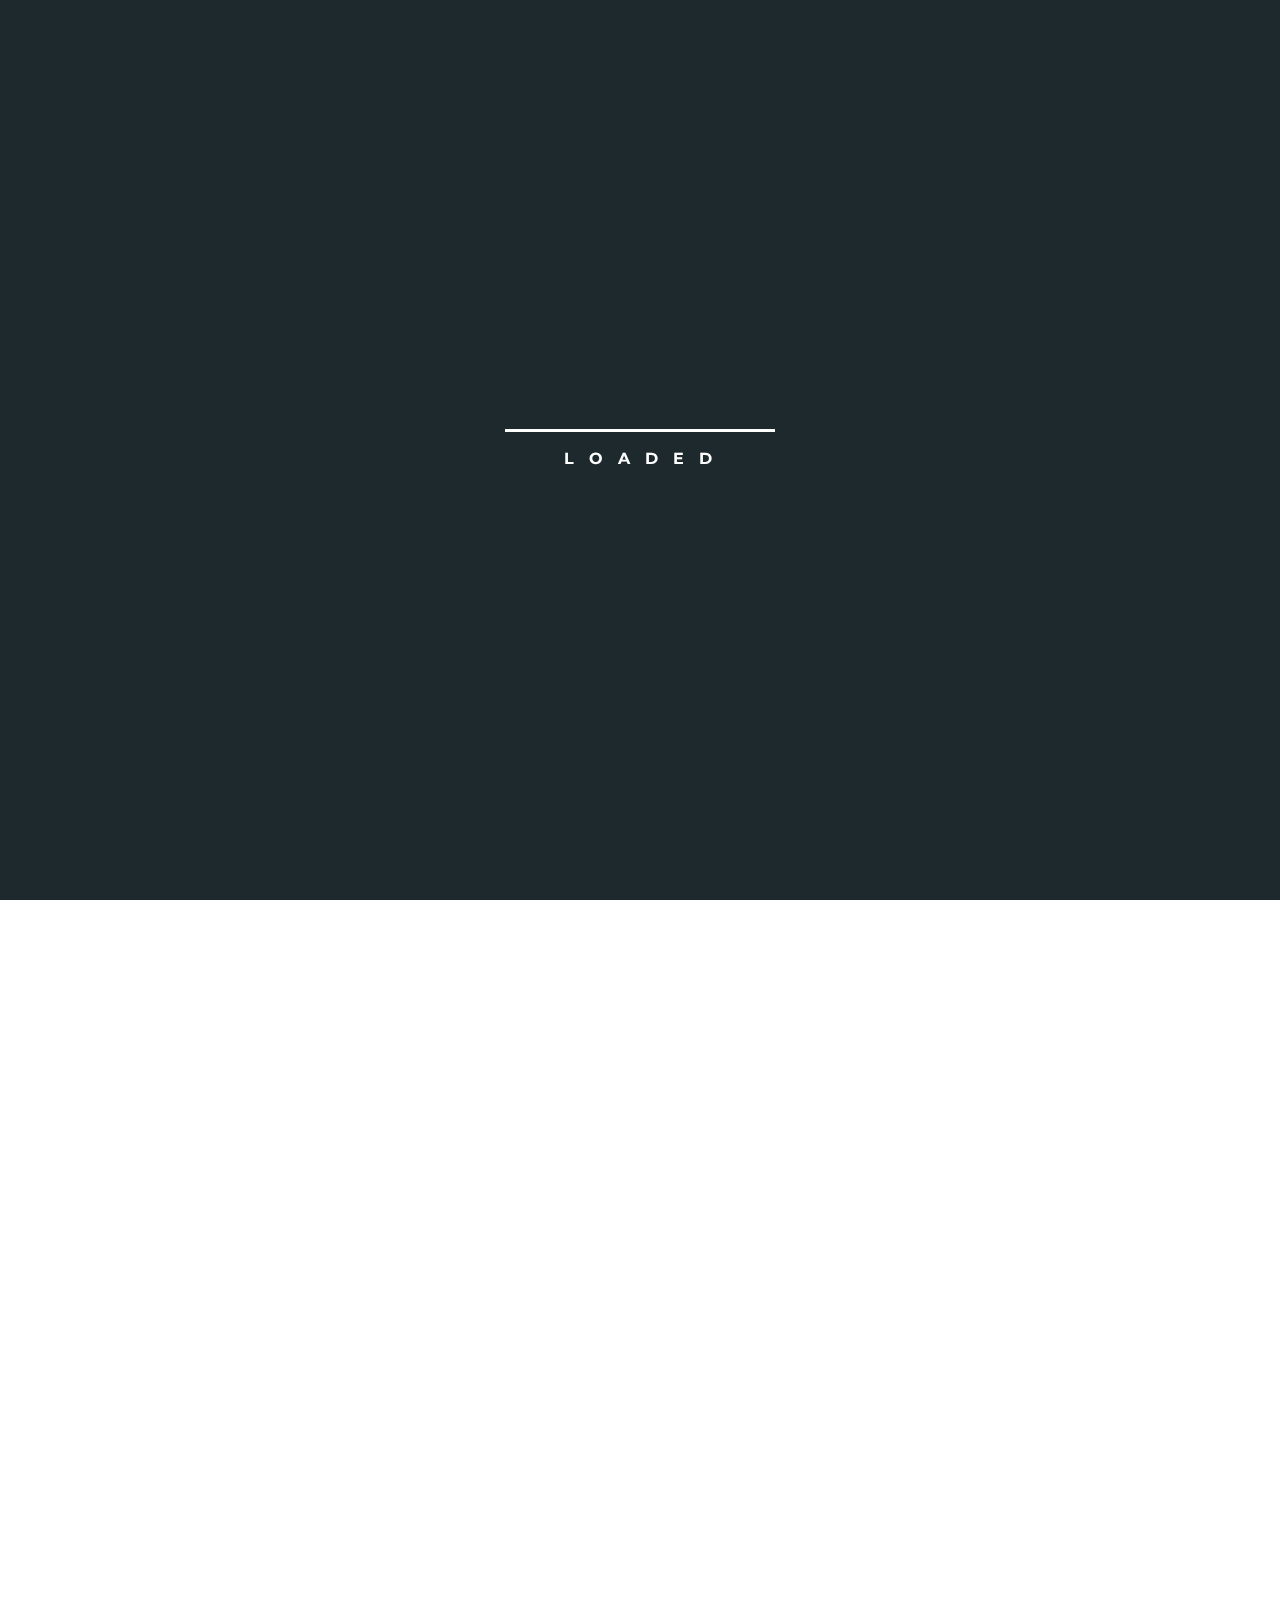
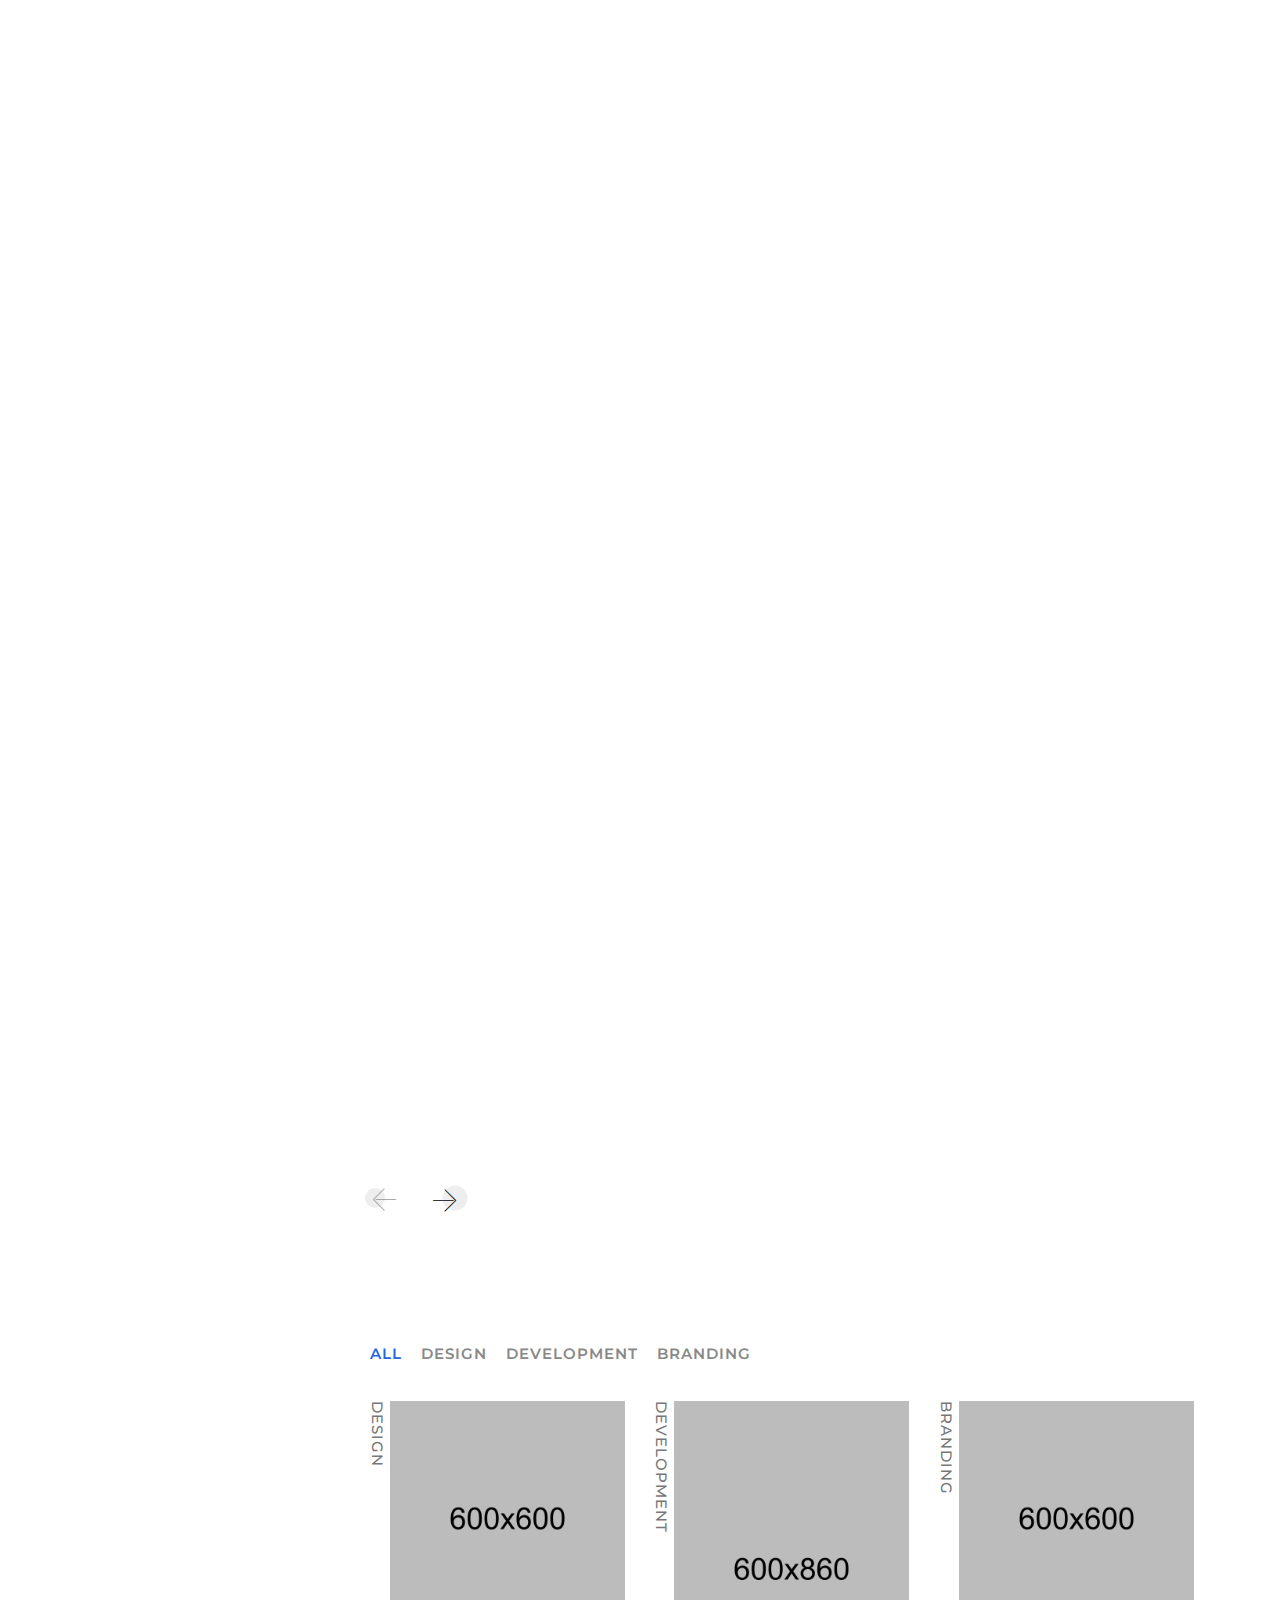
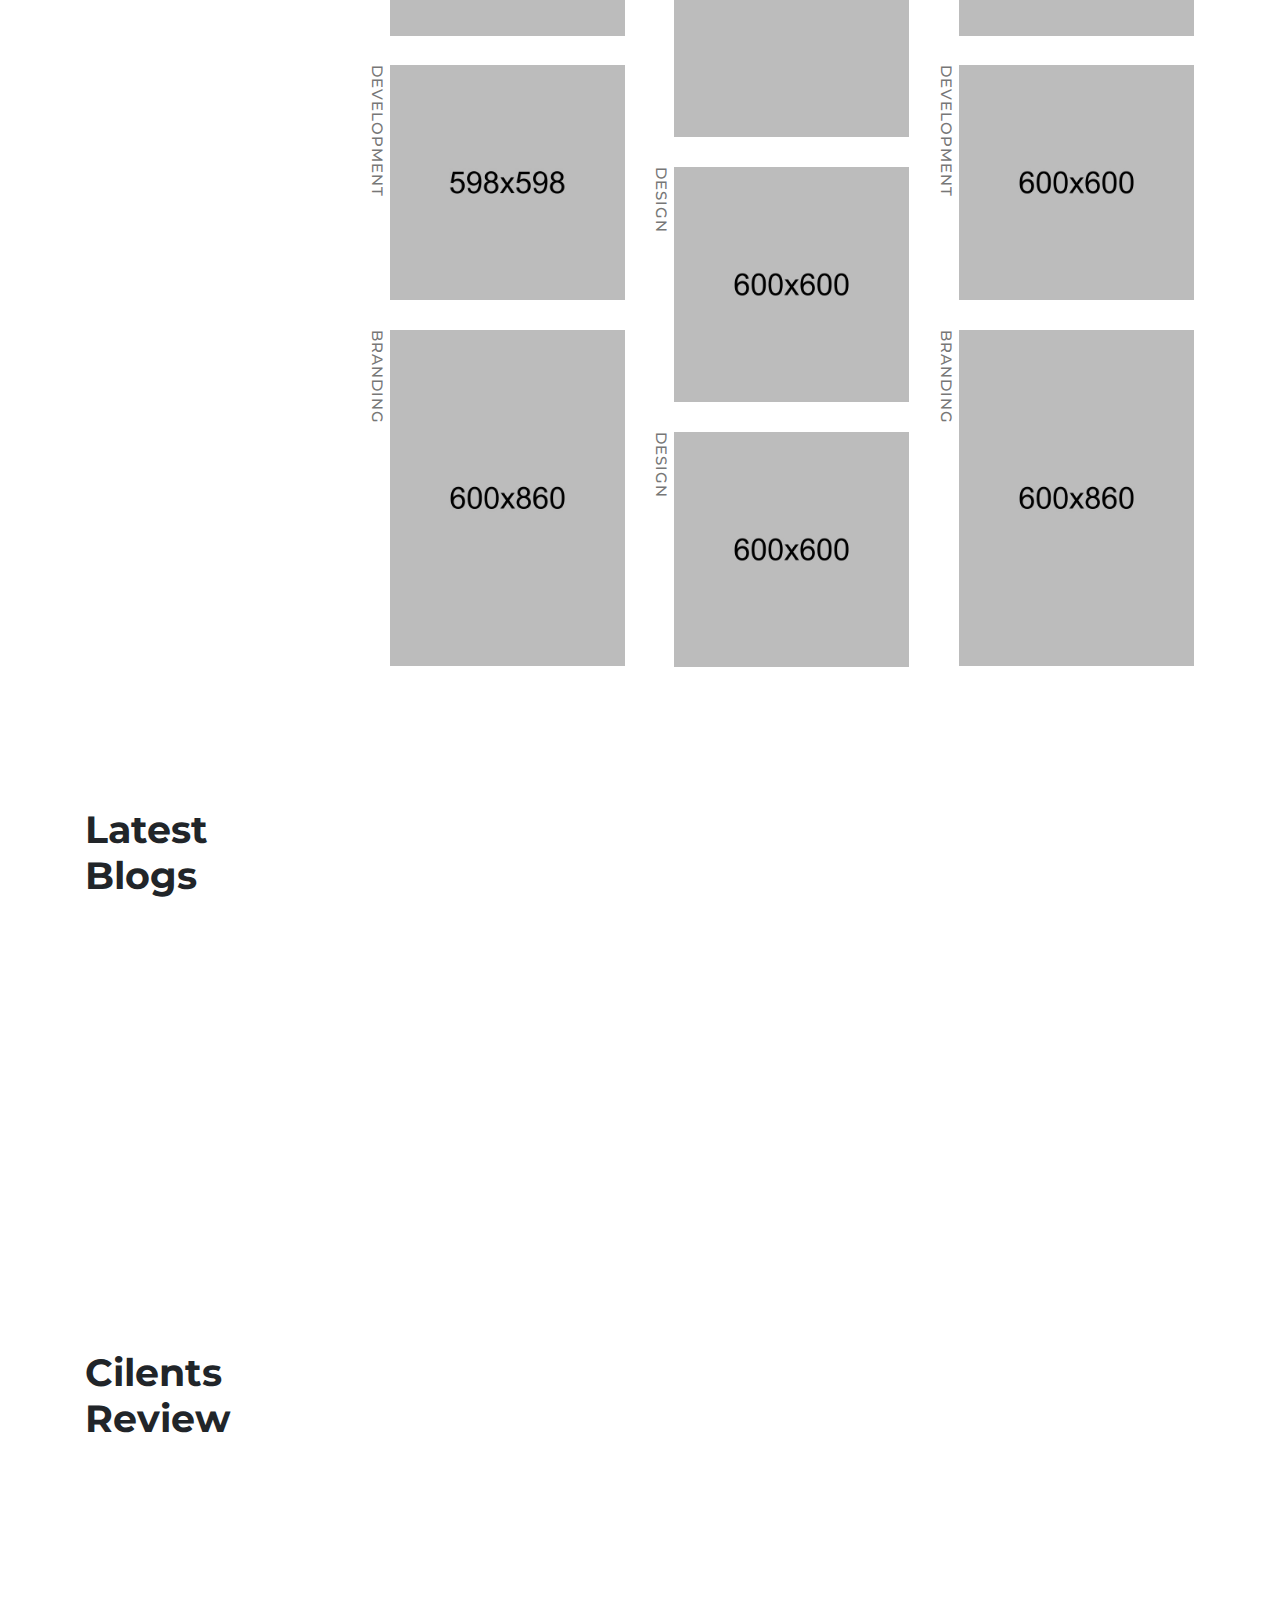
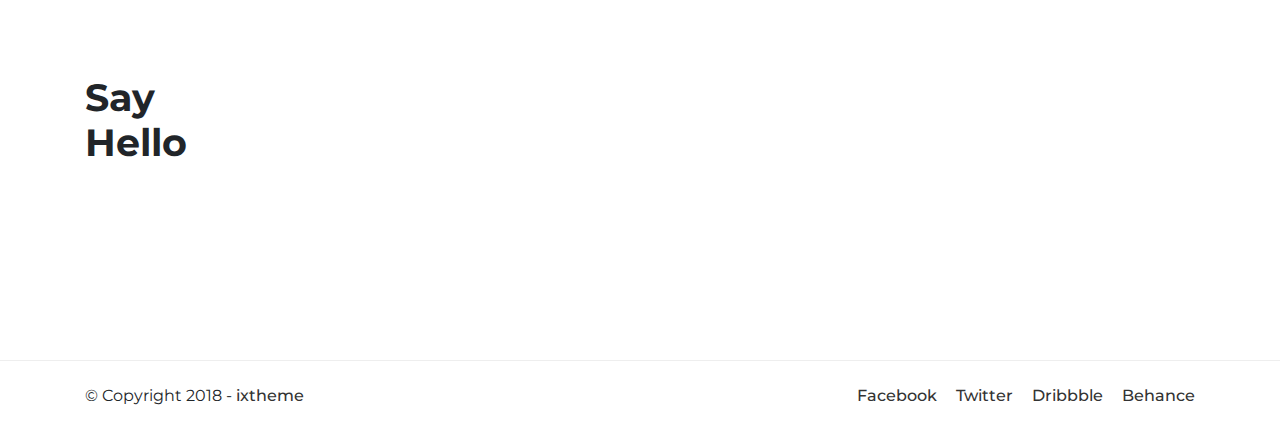
==== template-files copy/index.html @ 331e6a34 "tryingfirst" ====
<!DOCTYPE html>
<html lang="en">

<head>
    <!-- Required meta tags -->
    <meta charset="utf-8">
    <meta name="viewport" content="width=device-width, initial-scale=1, shrink-to-fit=no">
    <meta name="description" content="qrop - Creative Personal Portfolio Template.">
    <meta name="keywords" content="Portfolio, Personal, Creative, Qrop, Html Template, Portfolio Template">
    <meta name="author" content="ixTheme">
    <meta http-equiv="x-ua-compatible" content="ie=edge">

    <!-- favicon -->
    <link rel="icon" type="image/png" href="img/favicon.png" />
    <!-- title -->
    <title>qrop - Creative Personal Portfolio Template.</title>
    <!-- =====================================
    ============   ALL CSS HERE   ============
    ====================================== -->
    <!-- Bootstrap CSS -->
    <link rel="stylesheet" href="css/bootstrap.min.css">
    <!-- Mobiriseicons-icons -->
    <link rel="stylesheet" href="css/mobiriseicons.css">
    <!-- Animate CSS -->
    <link rel="stylesheet" href="css/animate.min.css">
    <!-- Animated-headline -->
    <link rel="stylesheet" href="css/animated-headline.css">
    <!-- MagnificPopup CSS -->
    <link rel="stylesheet" href="css/magnific-popup.css">
    <!-- OwlCarousel CSS -->
    <link rel="stylesheet" href="css/owl.carousel.min.css">
    <!-- Common CSS -->
    <link rel="stylesheet" href="css/common.css">
    <!-- Style CSS -->
    <link rel="stylesheet" href="css/style.css">
    <!-- Responsive CSS -->
    <link rel="stylesheet" href="css/responsive.css">
</head>

<body>
    <!-- begin of preloader -->
    <div class="preloader">
        <div class="line_loader"></div>
        <p>loading</p>
    </div>
    <div class="overlay2"></div>
    <div class="overlay"></div>
    <!-- end of preloader -->

    <!-- begin of main wrapper -->
    <div id="page_top" class="qrop_main">
        
        <!-- begin of intro wrapper -->
        <div class="qrop_intro_wrap">
            <!-- begin of navbar -->
            <nav>
                <div class="container">
                    <div class="row">
                        <div class="col-lg-9 col-md-6 col-5">
                            <!-- logo -->
                            <a href="#page_top"><img class="logo" src="img/logo.png" alt="logo"></a>

                            <ul id="menu">
                                <li><a href="#qrop_about">about</a></li>
                                <li><a href="#qrop_services">services</a></li>
                                <li><a href="#qrop_works">works</a></li>
                                <li><a href="#qrop_blogs">blogs</a></li>
                                <li><a href="#qrop_testimonial">testimonial</a></li>
                                <li class="d-none"><a href="#qrop_contact">say hello</a></li>
                            </ul>
                        </div>
                        <div class="col-lg-3 col-md-6 col-7 text-right">
                            <a class="qrop_btn" href="#qrop_contact">Say Hello</a>

                            <!-- mobile menu button -->
                            <div class="mobile_menu_btn">
                                <span class="mbri-menu"></span>
                            </div>
                        </div>
                    </div>
                </div>
            </nav>
            <!-- end of navbar -->

            <div class="container">
                <div class="row">
                    <div class="col">
                        <!-- brgin of intro -->
                        <div class="qrop_intro rellax" data-rellax-speed="-3">
                            <h2>Andres Gonzalez</h2>
                            <h3 class="cd-headline clip d-inline">
                                <span>I'm a</span>
                                <span class="cd-words-wrapper">
                                    <b class="is-visible">Developer</b>
                                    <b>Web Designer</b>
                                </span>
                            </h3>
                            <h3 class="cd-headline-anim cd-headline clip d-inline">
                                <span>&amp; </span>
                                <span class="cd-words-wrapper">
                                    <b class="is-visible">Change Agent</b>
                                    <b>GIS Mapper</b>
                                    <b>Learner</b>
                                </span>
                            </h3>
                        </div>
                        <!-- end of intro -->
                    </div>
                </div>
                <div class="row">
                    <div class="col">
                        <!-- cover image -->
                        <div class="cover_img">
                            <img class="img-fluid" src="img/cover_photo.jpg" alt="">
                        </div>
                    </div>
                </div>
            </div>

        </div>
        <!-- end of intro wrapper -->

        <!-- begin of about wrapper -->
        <div id="qrop_about" class="qrop_about section_padding">
            <div class="container">
                <div class="row">
                    <div class="col-md-3">
                        <!-- section title -->
                        <h2 class="section_title">
                            <span class="reveal-trigger">About</span><br>
                            <span class="reveal-trigger">Me</span>
                        </h2>
                    </div>
                    <div class="col-md-9 wow fadeIn" data-wow-delay=".05s">
                        <!-- begin of about info -->
                        <div class="about_info">
                            <h6 class="section_subtitle">some things about me</h6>
                            <p>Hello!</p>
                            <p>I'm <span>Andres Gonzalez.</span> I want to make the world a  <span>better</span> place.</p>
                            <p> I am interested in possibly everything. Combine full-stack web development, GIS design, and passion for sustainability. Combine it all, and that's me. </p>

                            <div class="space-20"></div>

                            <!-- CV download button -->
                            <a class="qrop_btn" href="#">Download CV</a>
                        </div>
                        <!-- end of about info -->

                        <div class="space-60"></div>

                        <!-- begin of experience info -->
                        <div class="row">
                            <div class="col">
                                <h6 class="section_subtitle">experience</h6>
                            </div>
                        </div>
                        <div class="row">
                            <div class="col-md-4 col-sm-6 wow fadeIn" data-wow-delay=".05s">
                                <div class="experience_single">
                                    <h4>EASi</h4>
                                    <p>GIS Technician 1</p>
                                    <p>2017 - Now</p>
                                    <p>Phoenix, Arizona</p>
                                </div>
                            </div>
                            <div class="col-md-4 col-sm-6 wow fadeIn" data-wow-delay=".15s">
                                <div class="experience_single xsm-mt-30">
                                    <h4>BPG Designs</h4>
                                    <p>GIS Specialist</p>
                                    <p>2017</p>
                                    <p>Tempe, Arizona</p>
                                </div>
                            </div>
                            <div class="col-md-4 col-sm-6 wow fadeIn" data-wow-delay=".25s">
                                <div class="experience_single sm-mt-30">
                                    <h4>WyzAnt Tutoring</h4>
                                    <p>Private Tutor</p>
                                    <p>2016 - 2017</p>
                                    <p>Tempe, Arizona | San Antonio, Texas</p>
                                </div>
                            </div>
                            <div class="col-md-4 col-sm-6 wow fadeIn" data-wow-delay=".25s">
                                <div class="experience_single sm-mt-30">
                                    <h4>ASU Walton Sustainability Solutions Initiatives</h4>
                                    <p>Research and Design Aide</p>
                                    <p>2016</p>
                                    <p>Tempe, Arizona</p>
                                </div>
                            </div>
                            <div class="col-md-4 col-sm-6 wow fadeIn" data-wow-delay=".25s">
                                <div class="experience_single sm-mt-30">
                                    <h4>Texas A&M University- Corpus Christi</h4>
                                    <p>Laboratory Research Assistant</p>
                                    <p>2015</p>
                                    <p>Corpus Christi, Texas</p>
                                </div>
                            </div>
                            <div class="col-md-4 col-sm-6 wow fadeIn" data-wow-delay=".25s">
                                <div class="experience_single sm-mt-30">
                                    <h4>South Mountain Community College</h4>
                                    <p>ACE Program Tutor</p>
                                    <p>2014</p>
                                    <p>Brookings, South Dakota</p>
                                </div>
                            </div>
                            <div class="col-md-4 col-sm-6 wow fadeIn" data-wow-delay=".25s">
                                <div class="experience_single sm-mt-30">
                                    <h4>South Dakota State University</h4>
                                    <p>Laboratory Research Assistant</p>
                                    <p>2013</p>
                                    <p>Brookings, South Dakota</p>
                                </div>
                            </div>
                        </div>
                        <!-- end of experience info -->

                        <div class="space-40"></div>

                        <!-- begin of education info -->
                        <div class="row">
                            <div class="col">
                                <h6 class="section_subtitle">education</h6>
                            </div>
                        </div>
                        <div class="row">
                            <div class="col-md-4 col-sm-6 wow fadeIn" data-wow-delay=".05s">
                                <div class="education_single">
                                    <h4>Certificate of Full-Stack Web Development</h4>
                                    <p>University of Arizona</p>
                                    <p>2018</p>
                                    <p>Gilbert, Arizona</p>
                                </div>
                            </div>
                            <div class="col-md-4 col-sm-6 wow fadeIn" data-wow-delay=".15s">
                                <div class="education_single xsm-mt-30">
                                    <h4>Master's of Sustainability Solutions</h4>
                                    <p>Arizona State University</p>
                                    <p>2018</p>
                                    <p>Tempe, Arizona</p>
                                </div>
                            </div>
                            <div class="col-md-4 col-sm-6 wow fadeIn" data-wow-delay=".25s">
                                <div class="education_single sm-mt-30">
                                    <h4>Bachelor's of Environmental Science</h4>
                                    <p>St. Mary's University</p>
                                    <p>2016</p>
                                    <p>San Antonio, TX</p>
                                </div>
                            </div>
                        </div>
                        <!-- end of education info -->

                        <div class="space-40"></div>

                        <!-- begin of skills info -->
                        <div class="row">
                            <div class="col">
                                <h6 class="section_subtitle">skills</h6>
                            </div>
                        </div>
                        <div class="row">
                            <div class="col-md-4 col-sm-6 wow fadeIn" data-wow-delay=".05s">
                                <div class="skills">
                                    <div>
                                        <!-- skill name -->
                                        <h5>Front-end Code</h5>
                                        <!-- skill bar -->
                                        <div class="skill_line">
                                            <div class="skill_width wow slideInLeft" style="width:86%"></div>
                                        </div>
                                    </div>

                                    <div class="space-20"></div>

                                    <div>
                                        <!-- skill name -->
                                        <h5>Back-end Code</h5>
                                        <!-- skill bar -->
                                        <div class="skill_line">
                                            <div class="skill_width wow slideInLeft" style="width:73%"></div>
                                        </div>
                                    </div>
                                </div>
                            </div>
                            <div class="col-md-4 col-sm-6 wow fadeIn" data-wow-delay=".15s">
                                <div class="skills xsm-mt-30">
                                    <div>
                                        <!-- skill name -->
                                        <h5>Web UI/UX</h5>
                                        <!-- skill bar -->
                                        <div class="skill_line">
                                            <div class="skill_width wow slideInLeft" style="width:90%"></div>
                                        </div>
                                    </div>

                                    <div class="space-20"></div>

                                    <div>
                                        <!-- skill name -->
                                        <h5>Content Writing</h5>
                                        <!-- skill bar -->
                                        <div class="skill_line">
                                            <div class="skill_width wow slideInLeft" style="width:77%"></div>
                                        </div>
                                    </div>
                                </div>
                            </div>
                            <div class="col-md-4 col-sm-6 wow fadeIn" data-wow-delay=".25s">
                                <div class="skills sm-mt-30">
                                    <div>
                                        <!-- skill name -->
                                        <h5>GIS Design</h5>
                                        <!-- skill bar -->
                                        <div class="skill_line">
                                            <div class="skill_width wow slideInLeft" style="width:68%"></div>
                                        </div>
                                    </div>

                                    <div class="space-20"></div>

                                    <div>
                                        <!-- skill name -->
                                        <h5>Sustainability</h5>
                                        <!-- skill bar -->
                                        <div class="skill_line">
                                            <div class="skill_width wow slideInLeft" style="width:93%"></div>
                                        </div>
                                    </div>
                                </div>
                            </div>
                        </div>
                        <!-- end of skills info -->
                    </div>
                </div>
            </div>
        </div>
        <!-- end of about wrapper -->

        <!-- begin of service wrapper -->
        <div id="qrop_services" class="qrop_services section_padding">
            <div class="container">
                <div class="row no-gutters">
                    <div class="col-md-3">
                        <h2 class="section_title">
                            <span class="reveal-trigger">My</span><br>
                            <span class="reveal-trigger">Services</span>
                        </h2>
                    </div>
                    <div class="col-md-9">
                        <div class="owl-carousel service_carousel">
                            <!-- service single item -->
                            <div class="service_item wow fadeIn" data-wow-delay=".05s">
                                <span class="service_icon mbri-responsive"></span>
                                <h4>Front-end</h4>
                                <p>User interface (UI) design, user experience (UX) design, HTML5, CSS, Bootstrap, Foundation.</p>
                            </div>

                            <!-- service single item -->
                            <div class="service_item wow fadeIn" data-wow-delay=".15s">
                                <span class="service_icon mbri-cursor-click"></span>
                                <h4>Back-end</h4>
                                <p>JavaScript, jQuery, JSON, Node.js, Firebase, MERN Stack, GitHub deployment.</p>
                            </div>

                            <!-- service single item -->
                            <div class="service_item wow fadeIn" data-wow-delay=".25s">
                                <span class="service_icon mbri-website-theme"></span>
                                <h4>GIS Design</h4>
                                <p>AutoCAD, ESRI ArcMap, ArcGIS Online, electrical utilities, urban planning, construction planning.</p>
                            </div>

                            <!-- service single item -->
                            <div class="service_item">
                                <span class="service_icon mbri-protect"></span>
                                <h4>Sustainability Solutions</h4>
                                <p>Corporate sustainability, risk reduction, brand improvement, innovation acceleration, environmental science, urban development, cultural change, food systems.</p>
                            </div>

                            <!-- service single item -->
                            <div class="service_item">
                                <span class="service_icon mbri-contact-form"></span>
                                <h4>Innovation and Problem Solving</h4>
                                <p>Building relationships, Graduate-level research, adaptability to new technologies, sustainable planning. </p>
                            </div>
                        </div>
                    </div>
                </div>
            </div>
        </div>
        <!-- end of service wrapper -->

        <!-- begin of works wrapper -->
        <div id="qrop_works" class="qrop_works section_padding">
            <div class="container">
                <div class="row">
                    <div class="col-md-3">
                        <h2 class="section_title">
                            <span class="reveal-trigger">Latest</span><br>
                            <span class="reveal-trigger">Projects</span>
                        </h2>
                    </div>
                    <div class="col-md-9">
                        <div class="row">
                            <div class="col">
                                <div class="filter_buttons">
                                    <button class="btn_active" data-filter="*">all</button>
                                    <button data-filter=".design">design</button>
                                    <button data-filter=".develop">development</button>
                                    <button data-filter=".branding">branding</button>
                                </div>
                            </div>
                        </div>
                        <div class="row work_items zoom-gallery">
                            <!-- work single item -->
                            <div class="col-lg-4 col-md-6 col-sm-6 design">
                                <div class="work_single_item">
                                    <div class="work_image">
                                        <a class="zoom_image" href="img/work_01.jpg">
                                            <img class="img-fluid" src="img/work_01.jpg" alt="">
                                        </a>
                                    </div>
                                    <div class="work_item_info">
                                        <h4>Black Wall</h4>
                                        <p>design</p>
                                    </div>
                                </div>
                            </div>

                            <!-- work single item -->
                            <div class="col-lg-4 col-md-6 col-sm-6 develop">
                                <div class="work_single_item">
                                    <div class="work_image">
                                        <a class="zoom_image" href="img/work_02.jpg">
                                            <img class="img-fluid" src="img/work_02.jpg" alt="">
                                        </a>
                                    </div>
                                    <div class="work_item_info">
                                        <h4>Lamp Holded</h4>
                                        <p>development</p>
                                    </div>
                                </div>
                            </div>

                            <!-- work single item -->
                            <div class="col-lg-4 col-md-6 col-sm-6 branding">
                                <div class="work_single_item">
                                    <div class="work_image">
                                        <a class="zoom_image" href="img/work_03.jpg">
                                            <img class="img-fluid" src="img/work_03.jpg" alt="">
                                        </a>
                                    </div>
                                    <div class="work_item_info">
                                        <h4>Dark Room</h4>
                                        <p>branding</p>
                                    </div>
                                </div>
                            </div>

                            <!-- work single item -->
                            <div class="col-lg-4 col-md-6 col-sm-6 develop">
                                <div class="work_single_item">
                                    <div class="work_image">
                                        <a class="zoom_image" href="img/work_04.jpg">
                                            <img class="img-fluid" src="img/work_04.jpg" alt="">
                                        </a>
                                    </div>
                                    <div class="work_item_info">
                                        <h4>Blue Sky</h4>
                                        <p>development</p>
                                    </div>
                                </div>
                            </div>

                            <!-- work single item -->
                            <div class="col-lg-4 col-md-6 col-sm-6 develop">
                                <div class="work_single_item">
                                    <div class="work_image">
                                        <a class="zoom_image" href="img/work_06.jpg">
                                            <img class="img-fluid" src="img/work_06.jpg" alt="">
                                        </a>
                                    </div>
                                    <div class="work_item_info">
                                        <h4>Tree Holder</h4>
                                        <p>development</p>
                                    </div>
                                </div>
                            </div>

                            <!-- work single item -->
                            <div class="col-lg-4 col-md-6 col-sm-6 design">
                                <div class="work_single_item">
                                    <div class="work_image">
                                        <a class="zoom_image" href="img/work_05.jpg">
                                            <img class="img-fluid" src="img/work_05.jpg" alt="">
                                        </a>
                                    </div>
                                    <div class="work_item_info">
                                        <h4>BayCycle</h4>
                                        <p>design</p>
                                    </div>
                                </div>
                            </div>

                            <!-- work single item -->
                            <div class="col-lg-4 col-md-6 col-sm-6 branding">
                                <div class="work_single_item">
                                    <div class="work_image">
                                        <a class="zoom_image" href="img/work_07.jpg">
                                            <img class="img-fluid" src="img/work_07.jpg" alt="">
                                        </a>
                                    </div>
                                    <div class="work_item_info">
                                        <h4>Green Leaf</h4>
                                        <p>branding</p>
                                    </div>
                                </div>
                            </div>

                            <!-- work single item -->
                            <div class="col-lg-4 col-md-6 col-sm-6 branding">
                                <div class="work_single_item">
                                    <div class="work_image">
                                        <a class="zoom_image" href="img/work_08.jpg">
                                            <img class="img-fluid" src="img/work_08.jpg" alt="">
                                        </a>
                                    </div>
                                    <div class="work_item_info">
                                        <h4>Circle Window</h4>
                                        <p>branding</p>
                                    </div>
                                </div>
                            </div>

                            <!-- work single item -->
                            <div class="col-lg-4 col-md-6 col-sm-6 design">
                                <div class="work_single_item">
                                    <div class="work_image">
                                        <a class="zoom_image" href="img/work_09.jpg">
                                            <img class="img-fluid" src="img/work_09.jpg" alt="">
                                        </a>
                                    </div>
                                    <div class="work_item_info">
                                        <h4>Building &amp; Sky</h4>
                                        <p>design</p>
                                    </div>
                                </div>
                            </div>
                        </div>
                    </div>
                </div>
            </div>
        </div>
        <!-- end of works wrapper -->

        <!-- begin of blogs wrapper -->
        <div id="qrop_blogs" class="qrop_blogs section_padding">
            <div class="container">
                <div class="row">
                    <div class="col-md-3">
                        <h2 class="section_title">
                            <span class="reveal-trigger">Latest</span><br>
                            <span class="reveal-trigger">Blogs</span>
                        </h2>
                    </div>
                    <div class="col-md-9">
                        <div class="row">
                            <!-- blog single item -->
                            <div class="col-md-4 wow fadeIn" data-wow-delay=".05s">
                                <div class="blog_item">
                                    <div class="blog_img">
                                        <img class="img-fluid" src="img/blog_01.jpg" alt="">
                                    </div>
                                    <div class="blog_item_info">
                                        <h4>Lorem sit amet consec tetur adipisi cinge.</h4>
                                        <p>A ignismos veniam nihil conse quatur sit moltia maiores sint.</p>
                                        <a href="blog_single.html">Read More</a>
                                    </div>
                                </div>
                            </div>
                            
                            <!-- blog single item -->
                            <div class="col-md-4 wow fadeIn" data-wow-delay=".15s">
                                <div class="blog_item sm-mt-30">
                                    <div class="blog_img">
                                        <img class="img-fluid" src="img/blog_02.jpg" alt="">
                                    </div>
                                    <div class="blog_item_info">
                                        <h4>Pagni oerspin ciatinse veniet elid bendi.</h4>
                                        <p>It's a nissimos ectetur adipisi cinge mollitia maiores sint.</p>
                                        <a href="blog_single.html">Read More</a>
                                    </div>
                                </div>
                            </div>
                            
                            <!-- blog single item -->
                            <div class="col-md-4 wow fadeIn" data-wow-delay=".25s">
                                <div class="blog_item sm-mt-30">
                                    <div class="blog_img">
                                        <img class="img-fluid" src="img/blog_03.jpg" alt="">
                                    </div>
                                    <div class="blog_item_info">
                                        <h4>Necessitati sit busaneo voluptas amit auto.</h4>
                                        <p>It is gsimos veniam nihil conse quatur sit mollitia maies sint.</p>
                                        <a href="blog_single.html">Read More</a>
                                    </div>
                                </div>
                            </div>
                        </div>
                        <div class="row">
                            <div class="col wow fadeIn" data-wow-delay=".05s">

                                <div class="space-30"></div>

                                <!-- View All Blogs button -->
                                <a class="qrop_btn" href="all_blogs.html">View All Blogs</a>
                            </div>
                        </div>
                    </div>
                </div>
            </div>
        </div>
        <!-- end of blogs wrapper -->

        <!-- begin of testimonials wrapper -->
        <div id="qrop_testimonial" class="qrop_testimonial section_padding">
            <div class="container">
                <div class="row">
                    <div class="col-md-3">
                        <h2 class="section_title">
                            <span class="reveal-trigger">Cilents</span><br>
                            <span class="reveal-trigger">Review</span>
                        </h2>
                    </div>
                    <div class="col-md-3 wow fadeIn" data-wow-delay=".05s">
                        <p class="testimonial_quote mbri-quote-right"></p>
                        <h6 class="section_subtitle">trustred from over<br>500+ clients</h6>
                    </div>
                    <div class="col-md-6 wow fadeIn" data-wow-delay=".15s">
                        <div class="owl-carousel testimonial_carousel">
                            <div class="testimonial_item">
                                <h5>Atque minima voluptate animi provident adipisci laudantium magni harum nulla. Consequuntur architecto aliquid distinctio doloribus molestiae facere dolorum.</h5>
                                <p>Will Marvin <span>(Opticon Limited)</span></p>
                            </div>
                            <div class="testimonial_item">
                                <h5>Porro debitis nostrum cum hic nam, expedita velit atque voluptates placeat doloribus voluptatem. Suscipit facere excepturi in vitae quibusdam iusto dolores ipsa!</h5>
                                <p>Reta Schmidt <span>(Alive Tech)</span></p>
                            </div>
                            <div class="testimonial_item">
                                <h5>Necessitatibus assumenda nemo porro. Soluta hic officiis nihil deserunt quae autem vero sapiente id? Aperiam est ducimus totam facilis excepturi dolorem perferendis.</h5>
                                <p>Zander Rohan <span>(Tinmest Tech)</span></p>
                            </div>
                        </div>
                    </div>
                </div>
            </div>
        </div>
        <!-- end of testimonials wrapper -->

        <!-- begin of contact wrapper -->
        <div id="qrop_contact" class="qrop_contact section_padding">
            <div class="container">
                <div class="row">
                    <div class="col-md-3">
                        <h2 class="section_title">
                            <span class="reveal-trigger">Say</span><br>
                            <span class="reveal-trigger">Hello</span>
                        </h2>
                    </div>
                    <div class="col-md-9 wow fadeIn" data-wow-delay=".05s">
                        <form id="contact-form" action="php/mail.php">
                            <div class="row">
                                <div class="col-12">
                                    <p class="form-message mb-2"></p>
                                </div>
                                <div class="col-md-4">
                                    <!-- input field for NAME -->
                                    <input class="input_fild contact_name" type="text" name="name" placeholder="Name*">

                                    <!-- input field for EMAIL -->
                                    <input class="input_fild contact_email" type="email" name="email" placeholder="Email Address*">
                                </div>
                                <div class="col-md-8">
                                    <!-- input field for MESSAGE -->
                                    <textarea class="input_fild contact_message" name="message" placeholder="Message*"></textarea>

                                    <!-- button for MESSAGE-SEND -->
                                    <button class="contact_button qrop_btn" type="submit">send message</button>
                                </div>
							</div>
                        </form>
                    </div>
                </div>
            </div>
        </div>
        <!-- end of contact wrapper -->

        <!-- begin of footer -->
        <footer>
            <div class="container">
                <div class="row">
                    <div class="col-md-5 col-sm-12">
                        <p>&copy; Copyright 2018 - <a href="https://themeforest.net/user/ixtheme" target="_blank">ixtheme</a></p>
                    </div>
                    <div class="col-md-7 col-sm-12">
                        <ul class="footer_nav">
                            <li><a href="#">Facebook</a></li>
                            <li><a href="#">Twitter</a></li>
                            <li><a href="#">Dribbble</a></li>
                            <li><a href="#">Behance</a></li>
                        </ul>
                    </div>
                </div>
            </div>
        </footer>
        <!-- end of footer -->

    </div>
    <!-- end of main wrapper -->


    <!-- =====================================
    ============   ALL JS HERE   ============
    ====================================== -->
    <!-- jQuery JS -->
    <script src="js/jquery-3.3.1.min.js"></script>
    <!-- Plugins JS -->
    <script src="js/plugins.js"></script>
    <!-- Main JS -->
    <script src="js/main.js"></script>
</body>

</html>
---- template-files copy/css/mobiriseicons.css ----
@font-face {
    font-family: 'MobiriseIcons';
    src: url('../fonts/mobirise.eot');
    src: url('../fonts/mobirise.eot') format('embedded-opentype'),
        url('../fonts/mobirise.ttf') format('truetype'),
        url('../fonts/mobirise.woff') format('woff'),
        url('../fonts/mobirise.svg') format('svg');
    font-weight: normal;
    font-style: normal;
}

[class^="mbri-"],
[class*=" mbri-"] {
    /* use !important to prevent issues with browser extensions that change fonts */
    font-family: 'MobiriseIcons' !important;
    speak: none;
    font-style: normal;
    font-weight: normal;
    font-variant: normal;
    text-transform: none;
    line-height: 1;
    /* Better Font Rendering =========== */
    -webkit-font-smoothing: antialiased;
    -moz-osx-font-smoothing: grayscale;
}

.mbri-add-submenu:before {
    content: "\e900";
}

.mbri-alert:before {
    content: "\e901";
}

.mbri-align-center:before {
    content: "\e902";
}

.mbri-align-justify:before {
    content: "\e903";
}

.mbri-align-left:before {
    content: "\e904";
}

.mbri-align-right:before {
    content: "\e905";
}

.mbri-android:before {
    content: "\e906";
}

.mbri-apple:before {
    content: "\e907";
}

.mbri-arrow-down:before {
    content: "\e908";
}

.mbri-arrow-next:before {
    content: "\e909";
}

.mbri-arrow-prev:before {
    content: "\e90a";
}

.mbri-arrow-up:before {
    content: "\e90b";
}

.mbri-bold:before {
    content: "\e90c";
}

.mbri-bookmark:before {
    content: "\e90d";
}

.mbri-bootstrap:before {
    content: "\e90e";
}

.mbri-briefcase:before {
    content: "\e90f";
}

.mbri-browse:before {
    content: "\e910";
}

.mbri-bulleted-list:before {
    content: "\e911";
}

.mbri-calendar:before {
    content: "\e912";
}

.mbri-camera:before {
    content: "\e913";
}

.mbri-cart-add:before {
    content: "\e914";
}

.mbri-cart-full:before {
    content: "\e915";
}

.mbri-cash:before {
    content: "\e916";
}

.mbri-change-style:before {
    content: "\e917";
}

.mbri-chat:before {
    content: "\e918";
}

.mbri-clock:before {
    content: "\e919";
}

.mbri-close:before {
    content: "\e91a";
}

.mbri-cloud:before {
    content: "\e91b";
}

.mbri-code:before {
    content: "\e91c";
}

.mbri-contact-form:before {
    content: "\e91d";
}

.mbri-credit-card:before {
    content: "\e91e";
}

.mbri-cursor-click:before {
    content: "\e91f";
}

.mbri-cust-feedback:before {
    content: "\e920";
}

.mbri-database:before {
    content: "\e921";
}

.mbri-delivery:before {
    content: "\e922";
}

.mbri-desktop:before {
    content: "\e923";
}

.mbri-devices:before {
    content: "\e924";
}

.mbri-down:before {
    content: "\e925";
}

.mbri-download:before {
    content: "\e926";
}

.mbri-drag-n-drop:before {
    content: "\e927";
}

.mbri-drag-n-drop2:before {
    content: "\e928";
}

.mbri-edit:before {
    content: "\e929";
}

.mbri-edit2:before {
    content: "\e92a";
}

.mbri-error:before {
    content: "\e92b";
}

.mbri-extension:before {
    content: "\e92c";
}

.mbri-features:before {
    content: "\e92d";
}

.mbri-file:before {
    content: "\e92e";
}

.mbri-flag:before {
    content: "\e92f";
}

.mbri-folder:before {
    content: "\e930";
}

.mbri-gift:before {
    content: "\e931";
}

.mbri-github:before {
    content: "\e932";
}

.mbri-globe-2:before {
    content: "\e933";
}

.mbri-globe:before {
    content: "\e934";
}

.mbri-growing-chart:before {
    content: "\e935";
}

.mbri-hearth:before {
    content: "\e936";
}

.mbri-help:before {
    content: "\e937";
}

.mbri-home:before {
    content: "\e938";
}

.mbri-hot-cup:before {
    content: "\e939";
}

.mbri-idea:before {
    content: "\e93a";
}

.mbri-image-gallery:before {
    content: "\e93b";
}

.mbri-image-slider:before {
    content: "\e93c";
}

.mbri-info:before {
    content: "\e93d";
}

.mbri-italic:before {
    content: "\e93e";
}

.mbri-key:before {
    content: "\e93f";
}

.mbri-laptop:before {
    content: "\e940";
}

.mbri-layers:before {
    content: "\e941";
}

.mbri-left-right:before {
    content: "\e942";
}

.mbri-left:before {
    content: "\e943";
}

.mbri-letter:before {
    content: "\e944";
}

.mbri-like:before {
    content: "\e945";
}

.mbri-link:before {
    content: "\e946";
}

.mbri-lock:before {
    content: "\e947";
}

.mbri-login:before {
    content: "\e948";
}

.mbri-logout:before {
    content: "\e949";
}

.mbri-magic-stick:before {
    content: "\e94a";
}

.mbri-map-pin:before {
    content: "\e94b";
}

.mbri-menu:before {
    content: "\e94c";
}

.mbri-mobile:before {
    content: "\e94d";
}

.mbri-mobile2:before {
    content: "\e94e";
}

.mbri-mobirise:before {
    content: "\e94f";
}

.mbri-more-horizontal:before {
    content: "\e950";
}

.mbri-more-vertical:before {
    content: "\e951";
}

.mbri-music:before {
    content: "\e952";
}

.mbri-new-file:before {
    content: "\e953";
}

.mbri-numbered-list:before {
    content: "\e954";
}

.mbri-opened-folder:before {
    content: "\e955";
}

.mbri-pages:before {
    content: "\e956";
}

.mbri-paper-plane:before {
    content: "\e957";
}

.mbri-paperclip:before {
    content: "\e958";
}

.mbri-photo:before {
    content: "\e959";
}

.mbri-photos:before {
    content: "\e95a";
}

.mbri-pin:before {
    content: "\e95b";
}

.mbri-play:before {
    content: "\e95c";
}

.mbri-plus:before {
    content: "\e95d";
}

.mbri-preview:before {
    content: "\e95e";
}

.mbri-print:before {
    content: "\e95f";
}

.mbri-protect:before {
    content: "\e960";
}

.mbri-question:before {
    content: "\e961";
}

.mbri-quote-left:before {
    content: "\e962";
}

.mbri-quote-right:before {
    content: "\e963";
}

.mbri-redo:before {
    content: "\e964";
}

.mbri-refresh:before {
    content: "\e965";
}

.mbri-responsive:before {
    content: "\e966";
}

.mbri-right:before {
    content: "\e967";
}

.mbri-rocket:before {
    content: "\e968";
}

.mbri-sad-face:before {
    content: "\e969";
}

.mbri-sale:before {
    content: "\e96a";
}

.mbri-save:before {
    content: "\e96b";
}

.mbri-search:before {
    content: "\e96c";
}

.mbri-setting:before {
    content: "\e96d";
}

.mbri-setting2:before {
    content: "\e96e";
}

.mbri-setting3:before {
    content: "\e96f";
}

.mbri-share:before {
    content: "\e970";
}

.mbri-shopping-bag:before {
    content: "\e971";
}

.mbri-shopping-basket:before {
    content: "\e972";
}

.mbri-shopping-cart:before {
    content: "\e973";
}

.mbri-sites:before {
    content: "\e974";
}

.mbri-smile-face:before {
    content: "\e975";
}

.mbri-speed:before {
    content: "\e976";
}

.mbri-star:before {
    content: "\e977";
}

.mbri-success:before {
    content: "\e978";
}

.mbri-sun:before {
    content: "\e979";
}

.mbri-sun2:before {
    content: "\e97a";
}

.mbri-tablet-vertical:before {
    content: "\e97b";
}

.mbri-tablet:before {
    content: "\e97c";
}

.mbri-target:before {
    content: "\e97d";
}

.mbri-timer:before {
    content: "\e97e";
}

.mbri-to-ftp:before {
    content: "\e97f";
}

.mbri-to-local-drive:before {
    content: "\e980";
}

.mbri-touch-swipe:before {
    content: "\e981";
}

.mbri-touch:before {
    content: "\e982";
}

.mbri-trash:before {
    content: "\e983";
}

.mbri-underline:before {
    content: "\e984";
}

.mbri-undo:before {
    content: "\e985";
}

.mbri-unlink:before {
    content: "\e986";
}

.mbri-unlock:before {
    content: "\e987";
}

.mbri-up-down:before {
    content: "\e988";
}

.mbri-up:before {
    content: "\e989";
}

.mbri-update:before {
    content: "\e98a";
}

.mbri-upload:before {
    content: "\e98b";
}

.mbri-user:before {
    content: "\e98c";
}

.mbri-user2:before {
    content: "\e98d";
}

.mbri-users:before {
    content: "\e98e";
}

.mbri-video-play:before {
    content: "\e98f";
}

.mbri-video:before {
    content: "\e990";
}

.mbri-watch:before {
    content: "\e991";
}

.mbri-website-theme:before {
    content: "\e992";
}

.mbri-wifi:before {
    content: "\e993";
}

.mbri-windows:before {
    content: "\e994";
}

.mbri-zoom-out:before {
    content: "\e995";
}
---- template-files copy/css/animated-headline.css ----
.cd-words-wrapper{display:inline-block;position:relative;text-align:left}.cd-words-wrapper b{display:inline-block;position:absolute;white-space:nowrap;left:0;top:0}.cd-words-wrapper b.is-visible{position:relative}.no-js .cd-words-wrapper b{opacity:0}.no-js .cd-words-wrapper b.is-visible{opacity:1}.cd-headline.rotate-1 .cd-words-wrapper{-webkit-perspective:300px;-moz-perspective:300px;perspective:300px}.cd-headline.rotate-1 b{opacity:0;-webkit-transform-origin:50% 100%;-moz-transform-origin:50% 100%;-ms-transform-origin:50% 100%;-o-transform-origin:50% 100%;transform-origin:50% 100%;-webkit-transform:rotateX(180deg);-moz-transform:rotateX(180deg);-ms-transform:rotateX(180deg);-o-transform:rotateX(180deg);transform:rotateX(180deg)}.cd-headline.rotate-1 b.is-visible{opacity:1;-webkit-transform:rotateX(0deg);-moz-transform:rotateX(0deg);-ms-transform:rotateX(0deg);-o-transform:rotateX(0deg);transform:rotateX(0deg);-webkit-animation:cd-rotate-1-in 1.2s;-moz-animation:cd-rotate-1-in 1.2s;animation:cd-rotate-1-in 1.2s}.cd-headline.rotate-1 b.is-hidden{-webkit-transform:rotateX(180deg);-moz-transform:rotateX(180deg);-ms-transform:rotateX(180deg);-o-transform:rotateX(180deg);transform:rotateX(180deg);-webkit-animation:cd-rotate-1-out 1.2s;-moz-animation:cd-rotate-1-out 1.2s;animation:cd-rotate-1-out 1.2s}@-webkit-keyframes cd-rotate-1-in{0%{-webkit-transform:rotateX(180deg);opacity:0}35%{-webkit-transform:rotateX(120deg);opacity:0}65%{opacity:0}100%{-webkit-transform:rotateX(360deg);opacity:1}}@-moz-keyframes cd-rotate-1-in{0%{-moz-transform:rotateX(180deg);opacity:0}35%{-moz-transform:rotateX(120deg);opacity:0}65%{opacity:0}100%{-moz-transform:rotateX(360deg);opacity:1}}@keyframes cd-rotate-1-in{0%{-webkit-transform:rotateX(180deg);-moz-transform:rotateX(180deg);-ms-transform:rotateX(180deg);-o-transform:rotateX(180deg);transform:rotateX(180deg);opacity:0}35%{-webkit-transform:rotateX(120deg);-moz-transform:rotateX(120deg);-ms-transform:rotateX(120deg);-o-transform:rotateX(120deg);transform:rotateX(120deg);opacity:0}65%{opacity:0}100%{-webkit-transform:rotateX(360deg);-moz-transform:rotateX(360deg);-ms-transform:rotateX(360deg);-o-transform:rotateX(360deg);transform:rotateX(360deg);opacity:1}}@-webkit-keyframes cd-rotate-1-out{0%{-webkit-transform:rotateX(0deg);opacity:1}35%{-webkit-transform:rotateX(-40deg);opacity:1}65%{opacity:0}100%{-webkit-transform:rotateX(180deg);opacity:0}}@-moz-keyframes cd-rotate-1-out{0%{-moz-transform:rotateX(0deg);opacity:1}35%{-moz-transform:rotateX(-40deg);opacity:1}65%{opacity:0}100%{-moz-transform:rotateX(180deg);opacity:0}}@keyframes cd-rotate-1-out{0%{-webkit-transform:rotateX(0deg);-moz-transform:rotateX(0deg);-ms-transform:rotateX(0deg);-o-transform:rotateX(0deg);transform:rotateX(0deg);opacity:1}35%{-webkit-transform:rotateX(-40deg);-moz-transform:rotateX(-40deg);-ms-transform:rotateX(-40deg);-o-transform:rotateX(-40deg);transform:rotateX(-40deg);opacity:1}65%{opacity:0}100%{-webkit-transform:rotateX(180deg);-moz-transform:rotateX(180deg);-ms-transform:rotateX(180deg);-o-transform:rotateX(180deg);transform:rotateX(180deg);opacity:0}}.cd-headline.type .cd-words-wrapper{vertical-align:top;overflow:hidden}.cd-headline.type .cd-words-wrapper::after{content:'';position:absolute;right:0;top:50%;bottom:auto;-webkit-transform:translateY(-50%);-moz-transform:translateY(-50%);-ms-transform:translateY(-50%);-o-transform:translateY(-50%);transform:translateY(-50%);height:90%;width:1px;background-color:transparent}.cd-headline.type .cd-words-wrapper.waiting::after{-webkit-animation:cd-pulse 1s infinite;-moz-animation:cd-pulse 1s infinite;animation:cd-pulse 1s infinite}.cd-headline.type .cd-words-wrapper.selected{background-color:transparent}.cd-headline.type .cd-words-wrapper.selected::after{visibility:hidden}.cd-headline.type .cd-words-wrapper.selected b{color:#0d0d0d}.cd-headline.type b{visibility:hidden}.cd-headline.type b.is-visible{visibility:visible}.cd-headline.type i{position:absolute;visibility:hidden}.cd-headline.type i.in{position:relative;visibility:visible}@-webkit-keyframes cd-pulse{0%{-webkit-transform:translateY(-50%) scale(1);opacity:1}40%{-webkit-transform:translateY(-50%) scale(.9);opacity:0}100%{-webkit-transform:translateY(-50%) scale(0);opacity:0}}@-moz-keyframes cd-pulse{0%{-moz-transform:translateY(-50%) scale(1);opacity:1}40%{-moz-transform:translateY(-50%) scale(.9);opacity:0}100%{-moz-transform:translateY(-50%) scale(0);opacity:0}}@keyframes cd-pulse{0%{-webkit-transform:translateY(-50%) scale(1);-moz-transform:translateY(-50%) scale(1);-ms-transform:translateY(-50%) scale(1);-o-transform:translateY(-50%) scale(1);transform:translateY(-50%) scale(1);opacity:1}40%{-webkit-transform:translateY(-50%) scale(.9);-moz-transform:translateY(-50%) scale(.9);-ms-transform:translateY(-50%) scale(.9);-o-transform:translateY(-50%) scale(.9);transform:translateY(-50%) scale(.9);opacity:0}100%{-webkit-transform:translateY(-50%) scale(0);-moz-transform:translateY(-50%) scale(0);-ms-transform:translateY(-50%) scale(0);-o-transform:translateY(-50%) scale(0);transform:translateY(-50%) scale(0);opacity:0}}.cd-headline.rotate-2 .cd-words-wrapper{-webkit-perspective:300px;-moz-perspective:300px;perspective:300px}.cd-headline.rotate-2 i,.cd-headline.rotate-2 em{display:inline-block;-webkit-backface-visibility:hidden;backface-visibility:hidden}.cd-headline.rotate-2 b{opacity:0}.cd-headline.rotate-2 i{-webkit-transform-style:preserve-3d;-moz-transform-style:preserve-3d;-ms-transform-style:preserve-3d;-o-transform-style:preserve-3d;transform-style:preserve-3d;-webkit-transform:translateZ(-20px) rotateX(90deg);-moz-transform:translateZ(-20px) rotateX(90deg);-ms-transform:translateZ(-20px) rotateX(90deg);-o-transform:translateZ(-20px) rotateX(90deg);transform:translateZ(-20px) rotateX(90deg);opacity:0}.is-visible .cd-headline.rotate-2 i{opacity:1}.cd-headline.rotate-2 i.in{-webkit-animation:cd-rotate-2-in 0.4s forwards;-moz-animation:cd-rotate-2-in 0.4s forwards;animation:cd-rotate-2-in 0.4s forwards}.cd-headline.rotate-2 i.out{-webkit-animation:cd-rotate-2-out 0.4s forwards;-moz-animation:cd-rotate-2-out 0.4s forwards;animation:cd-rotate-2-out 0.4s forwards}.cd-headline.rotate-2 em{-webkit-transform:translateZ(20px);-moz-transform:translateZ(20px);-ms-transform:translateZ(20px);-o-transform:translateZ(20px);transform:translateZ(20px)}.no-csstransitions .cd-headline.rotate-2 i{-webkit-transform:rotateX(0deg);-moz-transform:rotateX(0deg);-ms-transform:rotateX(0deg);-o-transform:rotateX(0deg);transform:rotateX(0deg);opacity:0}.no-csstransitions .cd-headline.rotate-2 i em{-webkit-transform:scale(1);-moz-transform:scale(1);-ms-transform:scale(1);-o-transform:scale(1);transform:scale(1)}.no-csstransitions .cd-headline.rotate-2 .is-visible i{opacity:1}@-webkit-keyframes cd-rotate-2-in{0%{opacity:0;-webkit-transform:translateZ(-20px) rotateX(90deg)}60%{opacity:1;-webkit-transform:translateZ(-20px) rotateX(-10deg)}100%{opacity:1;-webkit-transform:translateZ(-20px) rotateX(0deg)}}@-moz-keyframes cd-rotate-2-in{0%{opacity:0;-moz-transform:translateZ(-20px) rotateX(90deg)}60%{opacity:1;-moz-transform:translateZ(-20px) rotateX(-10deg)}100%{opacity:1;-moz-transform:translateZ(-20px) rotateX(0deg)}}@keyframes cd-rotate-2-in{0%{opacity:0;-webkit-transform:translateZ(-20px) rotateX(90deg);-moz-transform:translateZ(-20px) rotateX(90deg);-ms-transform:translateZ(-20px) rotateX(90deg);-o-transform:translateZ(-20px) rotateX(90deg);transform:translateZ(-20px) rotateX(90deg)}60%{opacity:1;-webkit-transform:translateZ(-20px) rotateX(-10deg);-moz-transform:translateZ(-20px) rotateX(-10deg);-ms-transform:translateZ(-20px) rotateX(-10deg);-o-transform:translateZ(-20px) rotateX(-10deg);transform:translateZ(-20px) rotateX(-10deg)}100%{opacity:1;-webkit-transform:translateZ(-20px) rotateX(0deg);-moz-transform:translateZ(-20px) rotateX(0deg);-ms-transform:translateZ(-20px) rotateX(0deg);-o-transform:translateZ(-20px) rotateX(0deg);transform:translateZ(-20px) rotateX(0deg)}}@-webkit-keyframes cd-rotate-2-out{0%{opacity:1;-webkit-transform:translateZ(-20px) rotateX(0)}60%{opacity:0;-webkit-transform:translateZ(-20px) rotateX(-100deg)}100%{opacity:0;-webkit-transform:translateZ(-20px) rotateX(-90deg)}}@-moz-keyframes cd-rotate-2-out{0%{opacity:1;-moz-transform:translateZ(-20px) rotateX(0)}60%{opacity:0;-moz-transform:translateZ(-20px) rotateX(-100deg)}100%{opacity:0;-moz-transform:translateZ(-20px) rotateX(-90deg)}}@keyframes cd-rotate-2-out{0%{opacity:1;-webkit-transform:translateZ(-20px) rotateX(0);-moz-transform:translateZ(-20px) rotateX(0);-ms-transform:translateZ(-20px) rotateX(0);-o-transform:translateZ(-20px) rotateX(0);transform:translateZ(-20px) rotateX(0)}60%{opacity:0;-webkit-transform:translateZ(-20px) rotateX(-100deg);-moz-transform:translateZ(-20px) rotateX(-100deg);-ms-transform:translateZ(-20px) rotateX(-100deg);-o-transform:translateZ(-20px) rotateX(-100deg);transform:translateZ(-20px) rotateX(-100deg)}100%{opacity:0;-webkit-transform:translateZ(-20px) rotateX(-90deg);-moz-transform:translateZ(-20px) rotateX(-90deg);-ms-transform:translateZ(-20px) rotateX(-90deg);-o-transform:translateZ(-20px) rotateX(-90deg);transform:translateZ(-20px) rotateX(-90deg)}}.cd-headline.loading-bar span{display:inline-block;padding:.2em 0}.cd-headline.loading-bar .cd-words-wrapper{overflow:hidden;vertical-align:top}.cd-headline.loading-bar .cd-words-wrapper::after{content:'';position:absolute;left:0;bottom:0;height:3px;width:0;background:#0096a7;z-index:2;-webkit-transition:width 0.3s -0.1s;-moz-transition:width 0.3s -0.1s;transition:width 0.3s -0.1s}.cd-headline.loading-bar .cd-words-wrapper.is-loading::after{width:100%;-webkit-transition:width 3s;-moz-transition:width 3s;transition:width 3s}.cd-headline.loading-bar b{top:.2em;opacity:0;-webkit-transition:opacity 0.3s;-moz-transition:opacity 0.3s;transition:opacity 0.3s}.cd-headline.loading-bar b.is-visible{opacity:1;top:0}.cd-headline.slide span{display:inline-block;padding:.2em 0}.cd-headline.slide .cd-words-wrapper{overflow:hidden;vertical-align:top}.cd-headline.slide b{opacity:0;top:.2em}.cd-headline.slide b.is-visible{top:0;opacity:1;-webkit-animation:slide-in 0.6s;-moz-animation:slide-in 0.6s;animation:slide-in 0.6s}.cd-headline.slide b.is-hidden{-webkit-animation:slide-out 0.6s;-moz-animation:slide-out 0.6s;animation:slide-out 0.6s}@-webkit-keyframes slide-in{0%{opacity:0;-webkit-transform:translateY(-100%)}60%{opacity:1;-webkit-transform:translateY(20%)}100%{opacity:1;-webkit-transform:translateY(0)}}@-moz-keyframes slide-in{0%{opacity:0;-moz-transform:translateY(-100%)}60%{opacity:1;-moz-transform:translateY(20%)}100%{opacity:1;-moz-transform:translateY(0)}}@keyframes slide-in{0%{opacity:0;-webkit-transform:translateY(-100%);-moz-transform:translateY(-100%);-ms-transform:translateY(-100%);-o-transform:translateY(-100%);transform:translateY(-100%)}60%{opacity:1;-webkit-transform:translateY(20%);-moz-transform:translateY(20%);-ms-transform:translateY(20%);-o-transform:translateY(20%);transform:translateY(20%)}100%{opacity:1;-webkit-transform:translateY(0);-moz-transform:translateY(0);-ms-transform:translateY(0);-o-transform:translateY(0);transform:translateY(0)}}@-webkit-keyframes slide-out{0%{opacity:1;-webkit-transform:translateY(0)}60%{opacity:0;-webkit-transform:translateY(120%)}100%{opacity:0;-webkit-transform:translateY(100%)}}@-moz-keyframes slide-out{0%{opacity:1;-moz-transform:translateY(0)}60%{opacity:0;-moz-transform:translateY(120%)}100%{opacity:0;-moz-transform:translateY(100%)}}@keyframes slide-out{0%{opacity:1;-webkit-transform:translateY(0);-moz-transform:translateY(0);-ms-transform:translateY(0);-o-transform:translateY(0);transform:translateY(0)}60%{opacity:0;-webkit-transform:translateY(120%);-moz-transform:translateY(120%);-ms-transform:translateY(120%);-o-transform:translateY(120%);transform:translateY(120%)}100%{opacity:0;-webkit-transform:translateY(100%);-moz-transform:translateY(100%);-ms-transform:translateY(100%);-o-transform:translateY(100%);transform:translateY(100%)}}.cd-headline.clip span{display:inline-block;padding:.2em 0}.cd-headline.clip .cd-words-wrapper{overflow:hidden;vertical-align:top;margin-right:-10px}.cd-headline.clip .cd-words-wrapper::after{content:'';position:absolute;top:0;right:0;width:2px;height:100%;background-color:transparent}.cd-headline.clip b{opacity:0}.cd-headline.clip b.is-visible{opacity:1}.cd-headline.zoom .cd-words-wrapper{-webkit-perspective:300px;-moz-perspective:300px;perspective:300px}.cd-headline.zoom b{opacity:0}.cd-headline.zoom b.is-visible{opacity:1;-webkit-animation:zoom-in 0.8s;-moz-animation:zoom-in 0.8s;animation:zoom-in 0.8s}.cd-headline.zoom b.is-hidden{-webkit-animation:zoom-out 0.8s;-moz-animation:zoom-out 0.8s;animation:zoom-out 0.8s}@-webkit-keyframes zoom-in{0%{opacity:0;-webkit-transform:translateZ(100px)}100%{opacity:1;-webkit-transform:translateZ(0)}}@-moz-keyframes zoom-in{0%{opacity:0;-moz-transform:translateZ(100px)}100%{opacity:1;-moz-transform:translateZ(0)}}@keyframes zoom-in{0%{opacity:0;-webkit-transform:translateZ(100px);-moz-transform:translateZ(100px);-ms-transform:translateZ(100px);-o-transform:translateZ(100px);transform:translateZ(100px)}100%{opacity:1;-webkit-transform:translateZ(0);-moz-transform:translateZ(0);-ms-transform:translateZ(0);-o-transform:translateZ(0);transform:translateZ(0)}}@-webkit-keyframes zoom-out{0%{opacity:1;-webkit-transform:translateZ(0)}100%{opacity:0;-webkit-transform:translateZ(-100px)}}@-moz-keyframes zoom-out{0%{opacity:1;-moz-transform:translateZ(0)}100%{opacity:0;-moz-transform:translateZ(-100px)}}@keyframes zoom-out{0%{opacity:1;-webkit-transform:translateZ(0);-moz-transform:translateZ(0);-ms-transform:translateZ(0);-o-transform:translateZ(0);transform:translateZ(0)}100%{opacity:0;-webkit-transform:translateZ(-100px);-moz-transform:translateZ(-100px);-ms-transform:translateZ(-100px);-o-transform:translateZ(-100px);transform:translateZ(-100px)}}.cd-headline.rotate-3 .cd-words-wrapper{-webkit-perspective:300px;-moz-perspective:300px;perspective:300px}.cd-headline.rotate-3 b{opacity:0}.cd-headline.rotate-3 i{display:inline-block;-webkit-transform:rotateY(180deg);-moz-transform:rotateY(180deg);-ms-transform:rotateY(180deg);-o-transform:rotateY(180deg);transform:rotateY(180deg);-webkit-backface-visibility:hidden;backface-visibility:hidden}.is-visible .cd-headline.rotate-3 i{-webkit-transform:rotateY(0deg);-moz-transform:rotateY(0deg);-ms-transform:rotateY(0deg);-o-transform:rotateY(0deg);transform:rotateY(0deg)}.cd-headline.rotate-3 i.in{-webkit-animation:cd-rotate-3-in 0.6s forwards;-moz-animation:cd-rotate-3-in 0.6s forwards;animation:cd-rotate-3-in 0.6s forwards}.cd-headline.rotate-3 i.out{-webkit-animation:cd-rotate-3-out 0.6s forwards;-moz-animation:cd-rotate-3-out 0.6s forwards;animation:cd-rotate-3-out 0.6s forwards}.no-csstransitions .cd-headline.rotate-3 i{-webkit-transform:rotateY(0deg);-moz-transform:rotateY(0deg);-ms-transform:rotateY(0deg);-o-transform:rotateY(0deg);transform:rotateY(0deg);opacity:0}.no-csstransitions .cd-headline.rotate-3 .is-visible i{opacity:1}@-webkit-keyframes cd-rotate-3-in{0%{-webkit-transform:rotateY(180deg)}100%{-webkit-transform:rotateY(0deg)}}@-moz-keyframes cd-rotate-3-in{0%{-moz-transform:rotateY(180deg)}100%{-moz-transform:rotateY(0deg)}}@keyframes cd-rotate-3-in{0%{-webkit-transform:rotateY(180deg);-moz-transform:rotateY(180deg);-ms-transform:rotateY(180deg);-o-transform:rotateY(180deg);transform:rotateY(180deg)}100%{-webkit-transform:rotateY(0deg);-moz-transform:rotateY(0deg);-ms-transform:rotateY(0deg);-o-transform:rotateY(0deg);transform:rotateY(0deg)}}@-webkit-keyframes cd-rotate-3-out{0%{-webkit-transform:rotateY(0)}100%{-webkit-transform:rotateY(-180deg)}}@-moz-keyframes cd-rotate-3-out{0%{-moz-transform:rotateY(0)}100%{-moz-transform:rotateY(-180deg)}}@keyframes cd-rotate-3-out{0%{-webkit-transform:rotateY(0);-moz-transform:rotateY(0);-ms-transform:rotateY(0);-o-transform:rotateY(0);transform:rotateY(0)}100%{-webkit-transform:rotateY(-180deg);-moz-transform:rotateY(-180deg);-ms-transform:rotateY(-180deg);-o-transform:rotateY(-180deg);transform:rotateY(-180deg)}}.cd-headline.scale b{opacity:0}.cd-headline.scale i{display:inline-block;opacity:0;-webkit-transform:scale(0);-moz-transform:scale(0);-ms-transform:scale(0);-o-transform:scale(0);transform:scale(0)}.is-visible .cd-headline.scale i{opacity:1}.cd-headline.scale i.in{-webkit-animation:scale-up 0.6s forwards;-moz-animation:scale-up 0.6s forwards;animation:scale-up 0.6s forwards}.cd-headline.scale i.out{-webkit-animation:scale-down 0.6s forwards;-moz-animation:scale-down 0.6s forwards;animation:scale-down 0.6s forwards}.no-csstransitions .cd-headline.scale i{-webkit-transform:scale(1);-moz-transform:scale(1);-ms-transform:scale(1);-o-transform:scale(1);transform:scale(1);opacity:0}.no-csstransitions .cd-headline.scale .is-visible i{opacity:1}@-webkit-keyframes scale-up{0%{-webkit-transform:scale(0);opacity:0}60%{-webkit-transform:scale(1.2);opacity:1}100%{-webkit-transform:scale(1);opacity:1}}@-moz-keyframes scale-up{0%{-moz-transform:scale(0);opacity:0}60%{-moz-transform:scale(1.2);opacity:1}100%{-moz-transform:scale(1);opacity:1}}@keyframes scale-up{0%{-webkit-transform:scale(0);-moz-transform:scale(0);-ms-transform:scale(0);-o-transform:scale(0);transform:scale(0);opacity:0}60%{-webkit-transform:scale(1.2);-moz-transform:scale(1.2);-ms-transform:scale(1.2);-o-transform:scale(1.2);transform:scale(1.2);opacity:1}100%{-webkit-transform:scale(1);-moz-transform:scale(1);-ms-transform:scale(1);-o-transform:scale(1);transform:scale(1);opacity:1}}@-webkit-keyframes scale-down{0%{-webkit-transform:scale(1);opacity:1}60%{-webkit-transform:scale(0);opacity:0}}@-moz-keyframes scale-down{0%{-moz-transform:scale(1);opacity:1}60%{-moz-transform:scale(0);opacity:0}}@keyframes scale-down{0%{-webkit-transform:scale(1);-moz-transform:scale(1);-ms-transform:scale(1);-o-transform:scale(1);transform:scale(1);opacity:1}60%{-webkit-transform:scale(0);-moz-transform:scale(0);-ms-transform:scale(0);-o-transform:scale(0);transform:scale(0);opacity:0}}.cd-headline.push b{opacity:0}.cd-headline.push b.is-visible{opacity:1;-webkit-animation:push-in 0.6s;-moz-animation:push-in 0.6s;animation:push-in 0.6s}.cd-headline.push b.is-hidden{-webkit-animation:push-out 0.6s;-moz-animation:push-out 0.6s;animation:push-out 0.6s}@-webkit-keyframes push-in{0%{opacity:0;-webkit-transform:translateX(-100%)}60%{opacity:1;-webkit-transform:translateX(10%)}100%{opacity:1;-webkit-transform:translateX(0)}}@-moz-keyframes push-in{0%{opacity:0;-moz-transform:translateX(-100%)}60%{opacity:1;-moz-transform:translateX(10%)}100%{opacity:1;-moz-transform:translateX(0)}}@keyframes push-in{0%{opacity:0;-webkit-transform:translateX(-100%);-moz-transform:translateX(-100%);-ms-transform:translateX(-100%);-o-transform:translateX(-100%);transform:translateX(-100%)}60%{opacity:1;-webkit-transform:translateX(10%);-moz-transform:translateX(10%);-ms-transform:translateX(10%);-o-transform:translateX(10%);transform:translateX(10%)}100%{opacity:1;-webkit-transform:translateX(0);-moz-transform:translateX(0);-ms-transform:translateX(0);-o-transform:translateX(0);transform:translateX(0)}}@-webkit-keyframes push-out{0%{opacity:1;-webkit-transform:translateX(0)}60%{opacity:0;-webkit-transform:translateX(110%)}100%{opacity:0;-webkit-transform:translateX(100%)}}@-moz-keyframes push-out{0%{opacity:1;-moz-transform:translateX(0)}60%{opacity:0;-moz-transform:translateX(110%)}100%{opacity:0;-moz-transform:translateX(100%)}}@keyframes push-out{0%{opacity:1;-webkit-transform:translateX(0);-moz-transform:translateX(0);-ms-transform:translateX(0);-o-transform:translateX(0);transform:translateX(0)}60%{opacity:0;-webkit-transform:translateX(110%);-moz-transform:translateX(110%);-ms-transform:translateX(110%);-o-transform:translateX(110%);transform:translateX(110%)}100%{opacity:0;-webkit-transform:translateX(100%);-moz-transform:translateX(100%);-ms-transform:translateX(100%);-o-transform:translateX(100%);transform:translateX(100%)}}
---- template-files copy/css/common.css ----
/*==============================================================================

 * Template Name: qrop - Personal Portfolio Template.
 * Template URI: 
 * Author: ixTheme
 * Description: Responsive HTML5 Template
 * Version: 1.0
 * Copyright 2018 ixTheme

==============================================================================*/

/* google font */
@import url('https://fonts.googleapis.com/css?family=Montserrat:400,500,600,700');

html,
body {
    height: 100%;
}

body {
    font-family: 'Montserrat', sans-serif;
    font-size: 16px;
}

p,
h1,
h2,
h3,
h4,
h5,
h6 {
    margin: 0;
    padding: 0;
}

a {
    outline: 0;
    transition: .3s;
    -webkit-transition: .3s;
    -moz-transition: .3s;
    -ms-transition: .3s;
    -o-transition: .3s;
}

a:hover {
    text-decoration: none;
}

.section_padding {
	padding: 70px 0;
}

.section_single_padding {
	padding-top: 180px;
	padding-bottom: 50px;
}

.space-10{
    height: 10px;
}

.space-20{
    height: 20px;
}

.space-30{
    height: 30px;
}

.space-40{
    height: 40px;
}

.space-50{
    height: 50px;
}

.space-60{
    height: 60px;
}

.space-70{
    height: 70px;
}

.space-80{
    height: 80px;
}

.space-90{
    height: 90px;
}

.space-100{
    height: 100px;
}

.mb-40{
	margin-bottom: 40px;
}

.ml_zero {
    margin-left: 0px;
}

.section_title {
	font-size: 38px;
	font-weight: 700;
}

.section_subtitle {
	text-transform: lowercase;
	letter-spacing: 2px;
	display: inline-block;
	margin-bottom: 20px;
	padding-top: 12px;
	position: relative;
	color: #888;
	line-height: 150%;
}

.section_subtitle::after,
.section_subtitle::before {
	position: absolute;
	content: "";
	height: 1px;
	width: 79px;
	background: #2564e4;
	left: 0;
	top: 0;
}

.section_subtitle::before {
	background-color: #fff;
	width: 20px;
	z-index: 2;
	left: 16px;
	opacity: .8;
}

/* loader style start */

@-webkit-keyframes text_anim {
    0%   { letter-spacing: 2px }
    100% { letter-spacing: 15px }
}

@-moz-keyframes text_anim {
    0%   { letter-spacing: 2px }
    100% { letter-spacing: 15px }
}

@-o-keyframes text_anim {
    0%   { letter-spacing: 2px }
    100% { letter-spacing: 15px }
}

@keyframes text_anim {
    0%   { letter-spacing: 2px }
    100% { letter-spacing: 15px }
}

.preloader {
	left: 50%;
	top: 50%;
	z-index: 9999;
	position: fixed;
	color: #fff;
	text-align: center;
	text-transform: uppercase;
	font-weight: 700;
	transform: translate(-50%, -50%);
	-webkit-transform: translate(-50%, -50%);
	-moz-transform: translate(-50%, -50%);
	-ms-transform: translate(-50%, -50%);
	-o-transform: translate(-50%, -50%);
	transition: 1s;
	-webkit-transition: 1s;
	-moz-transition: 1s;
	-ms-transition: 1s;
	-o-transition: 1s;
}

.preloader p {
    padding-left: 10px;
    letter-spacing: 15px;
    -webkit-animation: text_anim 1.5s infinite alternate-reverse;
    -moz-animation: text_anim 1.5s infinite alternate-reverse;
    -o-animation: text_anim 1.5s infinite alternate-reverse;
    animation: text_anim 1.5s infinite alternate-reverse;
}

.preloader p.loaded {
    padding-left: 10px;
    -webkit-animation: none;
    -moz-animation: none;
    -o-animation: none;
    animation: none;
}

.preloader_hide {
    top: 25%;
    opacity: 0;
	visibility: hidden;
}

.line_loader {
	height: 3px;
	width: 270px;
	background-color: #55656b;
	position: relative;
	margin-bottom: 15px;
	overflow: hidden;
}

@-webkit-keyframes line_anim {
    0%   { width:0%; right:0 }
    50%   { width:100%; right:0 }
    100% { width:0%; right:100% }
}

@-moz-keyframes line_anim {
    0%   { width:0%; right:0 }
    50%   { width:100%; right:0 }
    100% { width:0%; right:100% }
}

@-o-keyframes line_anim {
    0%   { width:0%; right:0 }
    50%   { width:100%; right:0 }
    100% { width:0%; right:100% }
}

@keyframes line_anim {
    0%   { width:0%; right:0 }
    50%   { width:100%; right:0 }
    100% { width:0%; right:100% }
}

.line_loader::after {
    position: absolute;
    content: "";
    height: 100%;
    width: 0;
    background-color: #fff;
    -webkit-animation: line_anim 1.5s infinite reverse;
    -moz-animation: line_anim 1.5s infinite reverse;
    -o-animation: line_anim 1.5s infinite reverse;
    animation: line_anim 1.5s infinite reverse;
}

.line_loader.loaded::after {
    width: 100%;
    right: 0;
    background-color: #fff;
    -webkit-animation: none;
    -moz-animation: none;
    -o-animation: none;
    animation: none;
    transition: .3s;
    -webkit-transition: .3s;
    -moz-transition: .3s;
    -ms-transition: .3s;
    -o-transition: .3s;
}

.overlay2,
.overlay {
    position: fixed;
    height: 100%;
    width: 100%;
    top: 0;
    left: 0;
    z-index: 999;
    transition: .3s;
}

.change {
    position: fixed;
}

.overlay::before,
.overlay::after {
    position: absolute;
    content: "";
    height: 100%;
    width: 100%;
    top: 0;
    left: 0;
    background-color: #1e292d;
    transition: 1s;
    z-index: 9995;
}

.overlay::before {
    background-color: #2a373c;
    transition-delay: .2s;
    z-index: 9994;
}

.overlay2::after {
    position: absolute;
    content: "";
    height: 100%;
    width: 100%;
    top: 0;
    left: 0;
    background-color: #404b50;
    transition: 1s;
    transition-delay: .4s;
    z-index: 9993;
}

.overlay.change::before,
.overlay.change::after,
.overlay2.change::after {
    height: 0%;
}

/* loader style end */

/* reveal-text start */

.reveal-text,
.reveal-text::after {
	-webkit-animation-iteration-count: 1;
	animation-iteration-count: 1;
	-webkit-animation-duration: 800ms;
	animation-duration: 800ms;
	-webkit-animation-fill-mode: both;
	animation-fill-mode: both;
	-webkit-animation-timing-function: cubic-bezier(0.0, 0.0, 0.2, 1);
	animation-timing-function: cubic-bezier(0.0, 0.0, 0.2, 1);
}

.reveal-trigger {
    opacity: 0;
}

.reveal-text {
	position: relative;
	display: inline-block;
	opacity:1;
	-webkit-animation-name: reveal-text;
	animation-name: reveal-text;
	
}

.reveal-text::after {
	content: "";
	position: absolute;
	z-index: 999;
	top: 0;
	left: 0;
	right: 0;
	bottom: 0;
	background-color: #2564e4;
	-webkit-transform: scaleX(0);
	transform: scaleX(0);
	-webkit-transform-origin: 0 50%;
	transform-origin: 0 50%;
	pointer-events: none;
	-webkit-animation-name: revealer-text;
    animation-name: revealer-text;
}


@-webkit-keyframes reveal-text {
	from {
		-webkit-clip-path: inset(0 100% 0 0);
		clip-path: inset(0 100% 0 0);
	}
	to {
		-webkit-clip-path: inset(0 0 0 0);
		clip-path: inset(0 0 0 0);
	}
}


@keyframes reveal-text {
	from {
		-webkit-clip-path: inset(0 100% 0 0);
		clip-path: inset(0 100% 0 0);
	}
	to {
		-webkit-clip-path: inset(0 0 0 0);
		clip-path: inset(0 0 0 0);
	}
}


@-webkit-keyframes revealer-text {
	
	0%, 50% {
		-webkit-transform-origin: 0 50%;
		transform-origin: 0 50%;
	}
	
	60%, 100% {
		-webkit-transform-origin: 100% 50%;
		transform-origin: 100% 50%;		
	}

	
	60% {
		-webkit-transform: scaleX(1);
		transform: scaleX(1);
	}
	
	100% {
		-webkit-transform: scaleX(0);
		transform: scaleX(0);
	}
}


@keyframes revealer-text {
	
	0%, 50% {
		-webkit-transform-origin: 0 50%;
		transform-origin: 0 50%;
	}
	
	60%, 100% {
		-webkit-transform-origin: 100% 50%;
		transform-origin: 100% 50%;		
	}

	
	60% {
		-webkit-transform: scaleX(1);
		transform: scaleX(1);
	}
	
	100% {
		-webkit-transform: scaleX(0);
		transform: scaleX(0);
	}
}

/* reveal-text end */

/* begin of owl button style */

.owl-nav {
	margin-top: 30px;
}

.owl-nav button {
	outline: 0;
    position: absolute;
    height: 50px;
    width: 50px;
    z-index: 1;
}

.owl-nav button.owl-next {
	left: 60px;
}

.owl-nav button::after {
	position: absolute;
	content: "";
	height: 100%;
	width: 100%;
	top: -1px;
	left: -13px;
	background-color: #eee;
	z-index: -1;
	border-radius: 50%;
	-webkit-border-radius: 50%;
	-moz-border-radius: 50%;
	-ms-border-radius: 50%;
	-o-border-radius: 50%;
	transition: .3s;
	-webkit-transition: .3s;
	-moz-transition: .3s;
	-ms-transition: .3s;
	-o-transition: .3s;
	transform: scale(.5);
	-webkit-transform: scale(.5);
	-moz-transform: scale(.5);
	-ms-transform: scale(.5);
	-o-transform: scale(.5);
}

.owl-nav button.owl-next::after {
    right: auto;
    left: 7px;
}

.owl-nav button:hover::after{
	background-color: #2564e4;
    transform: scale(.8);
    -webkit-transform: scale(.8);
    -moz-transform: scale(.8);
    -ms-transform: scale(.8);
    -o-transform: scale(.8);
}

.owl-nav button span {
    color: #000;
	font-size: 23px;
	display: block;
	width: 44px;
    transition: .3s;
    -webkit-transition: .3s;
    -moz-transition: .3s;
    -ms-transition: .3s;
    -o-transition: .3s;
}

.owl-nav button:hover span {
    color: #fff;
}

.owl-nav button.disabled {
	cursor: not-allowed !important;
}

.owl-nav button.disabled::after,
.owl-nav button.disabled:hover::after{
    background-color: #eee;
    transform: scale(.4);
    -webkit-transform: scale(.4);
    -moz-transform: scale(.4);
    -ms-transform: scale(.4);
    -o-transform: scale(.4);
}

.owl-nav button.disabled span,
.owl-nav button.disabled:hover span {
    color: #999;
}

/* end of owl button style */

.qrop_blogs .reveal-trigger,
.qrop_testimonial .reveal-trigger,
.qrop_contact .reveal-trigger {
	opacity: 1;
}
---- template-files copy/css/style.css ----
/*==============================================================================

 * Template Name: qrop - Personal Portfolio Template.
 * Template URI: 
 * Author: ixTheme
 * Description: Responsive HTML5 Template
 * Version: 1.0
 * Copyright 2018 ixTheme


==============================================================================
    
    [Table of contents]
    ===================
	+ begin of about section
	  - education & experience
	  - skills
	+ begin of service section
	+ begin of work section
	+ begin of blog section
	  - begin of blog-single style
	+ begin of testimonial section
	+ begin of contact section
	  - begin of FORM Validation style
	+ begin of footer section

==============================================================================*/
.qrop_btn {
    color: #fff;
    background-color: #2564e4;
    padding: 0 20px;
    font-weight: 500;
    font-size: 13px;
    text-transform: uppercase;
    position: relative;
    z-index: 1;
    letter-spacing: 1px;
    display: inline-block;
    height: 42px;
    line-height: 42px;
}

.qrop_btn:hover {
	color: #fff;
}

.qrop_btn::after {
	position: absolute;
	content: "";
	height: 0;
	width: 100%;
	background-color: #111;
	top: 0;
	left: 0;
	transition: .3s;
	-webkit-transition: .3s;
	-moz-transition: .3s;
	-ms-transition: .3s;
	-o-transition: .3s;
	z-index: -1;
	-webkit-transition-timing-function: cubic-bezier(0.0, 0.0, 0.2, 1);
	transition-timing-function: cubic-bezier(0.0, 0.0, 0.2, 1);
}

.qrop_btn:hover::after {
	height: 100%;
	top: auto;
	bottom: 0;
}

nav {
	height: 90px;
	line-height: 90px;
	position: fixed;
	width: 100%;
	z-index: 888;
	transition: .3s;
	-webkit-transition: .3s;
	-moz-transition: .3s;
	-ms-transition: .3s;
	-o-transition: .3s;
	border-bottom: 1px solid transparent;
}

nav.nav_fixed {
	height: 70px;
	line-height: 70px;
	background: #fff;
	border-bottom: 1px solid #eee;
}

nav ul {
	margin: 0;
	padding: 0;
	list-style: none;
	display: inline-block;
}

nav ul li {
	display: inline-block;
	position: relative;
}

nav ul li::after {
	position: absolute;
	content: "";
	height: 1px;
	width: 0px;
	background-color: #2564e4;
	top: 50%;
	left: 100%;
	opacity: 0;
	transition: .3s;
	-webkit-transition: .3s;
	-moz-transition: .3s;
	-ms-transition: .3s;
	-o-transition: .3s;
	z-index: -1;
}

nav ul li:hover::after,
nav ul li.active::after {
	width: 13px;
	left: 0;
	opacity: 1;
}

nav ul li a {
	color: #000;
	text-transform: capitalize;
	padding: 0 17px;
	display: block;
	font-weight: 600;
}

nav ul li.active a,
nav ul li a:hover {
	color: #2564e4;
}

.mobile_menu_btn {
	display: none;
	transition: .3s;
	-webkit-transition: .3s;
	-moz-transition: .3s;
	-ms-transition: .3s;
	-o-transition: .3s;
}

.logo {
	height: 30px;
	display: inline-block;
	margin-right: 30px;
}

.qrop_intro {
	margin: 170px 0 90px;
}

.qrop_intro h2 {
	font-size: 70px;
	font-weight: 700;
}

.cd-words-wrapper b {
	color: #2564e4;
}

/* begin of about section */

.qrop_about .about_info p {
	font-size: 27px;
	font-weight: 500;
	line-height: 165%;
}

.qrop_about .about_info p span {
	color: #2564e4;
}

/* education & experience */

.education_single h4,
.experience_single h4 {
	font-size: 20px;
	color: #444;
	margin-bottom: 10px;
}

.education_single p,
.experience_single p {
	line-height: 180%;
	color: #777;
}

/* skills */

.skills h5 {
	font-size: 17px;
	color: #444;
	margin-bottom: 8px;
}

.skills .skill_line {
	height: 10px;
	width: 100%;
	background-color: #e4e4e4;
	overflow: hidden;
}

.skills .skill_line .skill_width {
	height: 100%;
	background-color: #2564e4;
}

/* end of about section */
/* begin of service section */

.service_item .service_icon {
	font-size: 45px;
	margin-bottom: 35px;
	position: relative;
	display: inline-block;
}

.service_item .service_icon::after {
	position: absolute;
	content: "";
	height: 25px;
	width: 25px;
	background-color: #d4d4d4;
	left: 25px;
	top: 23px;
	z-index: -1;
	box-shadow: 4px 4px 0 #2564e4;
	transition: .3s;
	-webkit-transition: .3s;
	-moz-transition: .3s;
	-ms-transition: .3s;
	-o-transition: .3s;
}

.service_item:hover .service_icon::after {
	transform: rotateZ(-15deg);
	-webkit-transform: rotateZ(-15deg);
	-moz-transform: rotateZ(-15deg);
	-ms-transform: rotateZ(-15deg);
	-o-transform: rotateZ(-15deg);
}

.service_item h4 {
	color: #444;
	font-size: 20px;
	margin-bottom: 15px;
}

/* end of service section */
/* begin of work section */

.qrop_works {
	padding-bottom: 40px;
}

.work_single_item {
	padding-left: 20px;
	margin-bottom: 30px;
}

.work_image img {
	transition: .3s;
	-webkit-transition: .3s;
	-moz-transition: .3s;
	-ms-transition: .3s;
	-o-transition: .3s;
}

.work_image img:hover {
	filter: opacity(.2);
	-webkit-filter: opacity(.2);
}

.work_item_info h4 {
	font-size: 20px;
	background-color: #fff;
	position: absolute;
	top: 34px;
	opacity: 0;
	visibility: hidden;
	padding: 3px 7px;
	right: 25px;
	box-shadow: -3px 3px 0 #2564e4;
	border: 2px solid #2564e4;
	transition: .3s;
	-webkit-transition: .3s;
	-moz-transition: .3s;
	-ms-transition: .3s;
	-o-transition: .3s;
}

.work_single_item:hover .work_item_info h4 {
	opacity: 1;
	visibility: visible;
	top: 14px;
}

.work_item_info p {
	position: absolute;
	top: 0;
	left: 10px;
	text-transform: uppercase;
	writing-mode: vertical-lr;
	letter-spacing: 1px;
	color: #777;
	font-weight: 500;
	font-size: 15px;
	transition: .3s;
	-webkit-transition: .3s;
	-moz-transition: .3s;
	-ms-transition: .3s;
	-o-transition: .3s;
}

.work_single_item:hover .work_item_info p {
	color: #000;
}

.filter_buttons {
	margin-bottom: 30px;
}

.filter_buttons button {
	border: 0;
	background-color: transparent;
	outline: 0;
	text-transform: uppercase;
	font-weight: 600;
	letter-spacing: 1px;
	font-size: 15px;
	padding: 5px 0;
	margin-right: 15px;
	cursor: pointer;
	color: #888;
	overflow: hidden;
	position: relative;
	transition: .3s;
	-webkit-transition: .3s;
	-moz-transition: .3s;
	-ms-transition: .3s;
	-o-transition: .3s;
}

.filter_buttons button::after {
	position: absolute;
	content: "";
	height: 14px;
	width: 20%;
	top: 10px;
	left: -20%;
	z-index: 1;
	background-color: #4682fa;
}

.filter_buttons button:hover::after {
	width: 100%;
	left: 100%;
	transition: .5s;
	-webkit-transition: .5s;
	-moz-transition: .5s;
	-ms-transition: .5s;
	-o-transition: .5s;
}

.filter_buttons button.btn_active::after {
	display: none;
}

.filter_buttons button:hover{
	color: #000;
}

.filter_buttons button.btn_active {
	color: #2564e4;
}

/* end of work section */
/* begin of blog section */

.blog_item {
	width: 100%;
}

.blog_img {
	overflow: hidden;
}

.blog_img img {
	transition: .3s;
	-webkit-transition: .3s;
	-moz-transition: .3s;
	-ms-transition: .3s;
	-o-transition: .3s;
}

.blog_item:hover .blog_img img {
	filter: brightness(.8);
	-webkit-filter: brightness(.8);
	transform: scale(1.2) rotate(-5deg);
	-webkit-transform: scale(1.2) rotate(-5deg);
	-moz-transform: scale(1.2) rotate(-5deg);
	-ms-transform: scale(1.2) rotate(-5deg);
	-o-transform: scale(1.2) rotate(-5deg);
}

.blog_item_info h4 {
	font-size: 21px;
	margin: 20px 0 10px;
	text-transform: capitalize;
}

.blog_item_info p {
	margin-bottom: 20px;
	color: #777;
}

.blog_item_info a {
	color: #000;
	display: inline-block;
	text-transform: uppercase;
	font-weight: 600;
	font-size: 14px;
	position: relative;
	overflow: hidden;
}

.blog_item_info a:hover {
	color: #2564e4;
}

.blog_item_info a::after {
	position: absolute;
	content: "";
	height: 20px;
	width: 20%;
	top: 0;
	left: -20%;
	z-index: 1;
	background-color: #4682fa;
}

.blog_item_info a:hover::after {
	width: 100%;
	left: 100%;
	transition: .5s;
	-webkit-transition: .5s;
	-moz-transition: .5s;
	-ms-transition: .5s;
	-o-transition: .5s;
}

/* begin of blog-single style */

.single_blog_details .blog_info {
    margin-top: 10px;
}

.blog_info p {
	display: inline-block;
	margin-right: 14px;
	color: #333;
}

.blog_info p span {
	color: #000;
	margin-right: 8px;
}

.single_blog_details .blog_single_img {
    display: inline-block;
    margin: 30px 0;
    border-radius: 2px;
}

.single_blog_details .blog_text_head::first-letter {
    font-size: 60px;
    float: left;
    margin: 7px 7px 0 0;
    color: #2564e4;
    font-weight: 700;
}

.single_blog_details .blog_text_head {
    font-weight: 300;
}

.single_blog_details p {
	line-height: 180%;
}

.blog_text_block {
	padding: 20px;
	outline-offset: -8px;
	margin: 30px 0;
	background-color: #fff;
	box-shadow: 0 0 15px #eee;
	color: #333 !important;
	border: 2px solid #2564e4;
}

.blog_tags {
    margin: 20px 0 40px;
}

.blog_tags ul {
	padding: 0;
	margin: 0;
}

.blog_tags ul li {
    display: inline-block;
    font-size: 14px;
}

.blog_tags li:nth-child(1) {
    margin-right: 7px;
    text-transform: uppercase;
    color: #999;
}

.blog_tags li a {
	color: #2564e4;
	margin-right: 6px;
	font-weight: 600;
}

.blog_tags li a:hover {
    color: #000;
}

.blog_comments {
    margin-top: 50px;
}

.blog_comments img {
	height: 50px;
	width: auto;
}

.comment_author {
    font-family: inherit;
    font-size: 18px;
}

.comment_info {
    font-size: 14px;
    margin-top: 4px;
}

.full_comment {
    margin-left: -66px;
    margin-top: 20px;
    font-size: 16px;
    color: #777 !important;
}

.full_comment a {
	display: inline-block;
	padding: 1px 15px;
	margin-top: 15px;
}

.blog_comments .media {
	margin-top: 50px;
}

.blog_comments button{
	border: 0;
	outline: 0;
	cursor: pointer;
}

/* end of blog-single style */


/* end of blog section */
/* begin of testimonial section */

.testimonial_quote {
	position: relative;
	font-size: 60px;
	text-shadow: 2px 2px 0 #aaa;
	margin-top: 5px;
	margin-bottom: 25px;
	z-index: 1;
}

.testimonial_quote::after {
	position: absolute;
	content: "";
	height: 40px;
	width: 40px;
	background-color: #2564e4;
	border-radius: 50%;
	z-index: -1;
	left: 10px;
	top: 0;
}

.testimonial_item h5 {
	font-size: 18px;
	line-height: 160%;
	margin-bottom: 20px;
}

.testimonial_item p {
	font-weight: 500;
	color: #000;
}

.testimonial_item p span {
	font-size: 15px;
	opacity: .5;
}

/* end of testimonial section */
/* begin of contact section */

.qrop_contact{
	padding-bottom: 100px;
}

.input_fild {
    width: 100%;
    background-color: transparent;
    color: #333;
    margin-bottom: 30px;
    padding-bottom: 8px;
    border: 0;
    border-bottom: 1px solid #777;
    transition: .3s;
    -webkit-transition: .3s;
    -moz-transition: .3s;
    -ms-transition: .3s;
    -o-transition: .3s;
}

.input_fild:focus {
	border: 0;
    border-bottom: 1px solid #2564e4;
}

textarea.input_fild {
    resize: none;
    height: 98px;
}

button.contact_button {
	outline: 0;
	margin-top: 0;
	cursor: pointer;
	border: 0;
	padding: 0 25px;
	text-transform: uppercase;
	font-size: 15px;
	background-color: #2564e4;
	color: #fff;
	letter-spacing: 1px;
	transition: .3s;
	-webkit-transition: .3s;
	-moz-transition: .3s;
	-ms-transition: .3s;
	-o-transition: .3s;
}

button.contact_button:hover {
	color: #fff;
}

/* --  begin of FORM Validation style */

.error {
    color: #e11717;
}

.success {
    color: #14ba3a;
}

.inputEmpty {
    border-color: #e11717;
}

.inputNotEmpty {
    border-color: #fff;
}

.inputEmpty::-webkit-input-placeholder {
    color: #e11717;
    opacity: 1;
}

.inputEmpty::-moz-placeholder {
    color: #e11717;
    opacity: 1;
}

.inputEmpty:-ms-input-placeholder {
    color: #e11717;
    opacity: 1;
}

.inputEmpty:-moz-placeholder {
    color: #e11717;
    opacity: 1;
}

/* end of FORM Validation style */

/* end of contact section */
/* begin of footer section */

footer {
	height: 70px;
	background-color: #fff;
	border-top: 1px solid #eee;
	line-height: 70px;
	position: relative;
	z-index: 999;
}

.footer_nav {
	padding: 0;
	margin: 0;
	text-align: right;
}

.footer_nav li {
	list-style: none;
	display: inline-block;
	margin-left: 15px;
}

footer a {
	color: #333;
	font-weight: 500;
}

footer a:hover {
	color: #2564e4;
}

/* end of footer section */
---- template-files copy/css/responsive.css ----
/*==============================================================================

 * Template Name: qrop - Personal Portfolio Template.
 * Template URI: 
 * Author: ixTheme
 * Description: Responsive HTML5 Template
 * Version: 1.0
 * Copyright 2018 ixTheme

==============================================================================*/

@media (max-width: 991px) {
    .qrop_intro h2 {
        font-size: 65px;
    }
    .mobile_menu_btn {
        display: inline-block;
        background-color: #2564e4;
        color: #fff;
        height: 42px;
        line-height: 44px;
        width: 42px;
        text-align: center;
        cursor: pointer;
        font-size: 21px;
        position: absolute;
        top: 25px;
        right: 15px;
    }
    .nav_fixed .mobile_menu_btn {
        top: 15px;
    }
    .mobile_menu_btn:hover {
        background-color: #111;
    }
    nav .qrop_btn {
        margin-right: 47px;
    }
    #menu {
        position: absolute;
        background: #eaeaea;
        width: calc(200% - 30px);
        left: 15px;
        top: 80px;
        line-height: 200%;
        padding: 10px 0;
        transition: .3s;
        -webkit-transition: .3s;
        -moz-transition: .3s;
        -ms-transition: .3s;
        -o-transition: .3s;
        transform: scaleY(0);
        -webkit-transform: scaleY(0);
        -moz-transform: scaleY(0);
        -ms-transform: scaleY(0);
        -o-transform: scaleY(0);
        -webkit-transform-origin: top;
        transform-origin: top;
    }
    #menu.show_menu {
        transform: scaleY(1);
        -webkit-transform: scaleY(1);
        -moz-transform: scaleY(1);
        -ms-transform: scaleY(1);
        -o-transform: scaleY(1);
    }
    .nav_fixed #menu {
        top: 70px;
    }
    #menu li {
        display: block;
    }
    #menu li::after {
        display: none;
    }
    nav ul li:nth-child(1) a {
        padding-left: 17px;
    }
    nav ul li.active a,
    nav ul li a:hover {
        background-color: #fff;
    }
    .qrop_about .about_info p {
        font-size: 25px;
    }
    .section_title {
        font-size: 30px;
    }
}

@media (max-width: 767px) {
    .sm-mt-30 {
        margin-top: 30px;
    }
    .qrop_intro {
        margin: 120px 0 80px;
    }
    .qrop_intro h2 {
        font-size: 55px;
    }
    .qrop_intro h3 {
        font-size: 25px;
    }
    #menu {
        width: 226%;
    }
    .section_title {
        margin-bottom: 30px;
    }
    footer {
        padding: 35px 0;
        height: auto;
        line-height: normal;
        text-align: center;
    }
    .footer_nav {
        text-align: center;
        margin-top: 15px;
    }
}

@media (max-width: 575px) {
    .xsm-mt-30 {
        margin-top: 30px;
    }
    #menu {
        width: 227%;
    }
    .section_single_padding {
        padding-top: 140px;
        padding-bottom: 20px;
    }
}

@media (max-width: 480px) and (min-width: 401px) {
    #menu {
        width: 223%;
    }
}

@media (max-width: 400px) {
    .qrop_intro h2 {
        font-size: 40px;
        margin-bottom: 10px;
    }
    .qrop_intro h3 {
        font-size: 20px;
        display: block !important;
    }
    .qrop_about .about_info p {
        font-size: 18px;
    }
    .footer_nav li {
        margin-left: 0;
        padding: 0 5px;
        line-height: 28px;
    }
    nav .qrop_btn {
        display: none;
    }
    .qrop_btn {
        height: 38px;
        line-height: 38px;
    }
    #menu li.d-none{
        display: block !important;
    }
    .qrop_intro {
        margin: 120px 0 60px;
    }
    #menu {
        width: 217%;
    }
    .logo {
        height: 28px;
        margin-right: 0;
    }
    .mobile_menu_btn {
        height: 37px;
        line-height: 40px;
        width: 38px;
    }
}
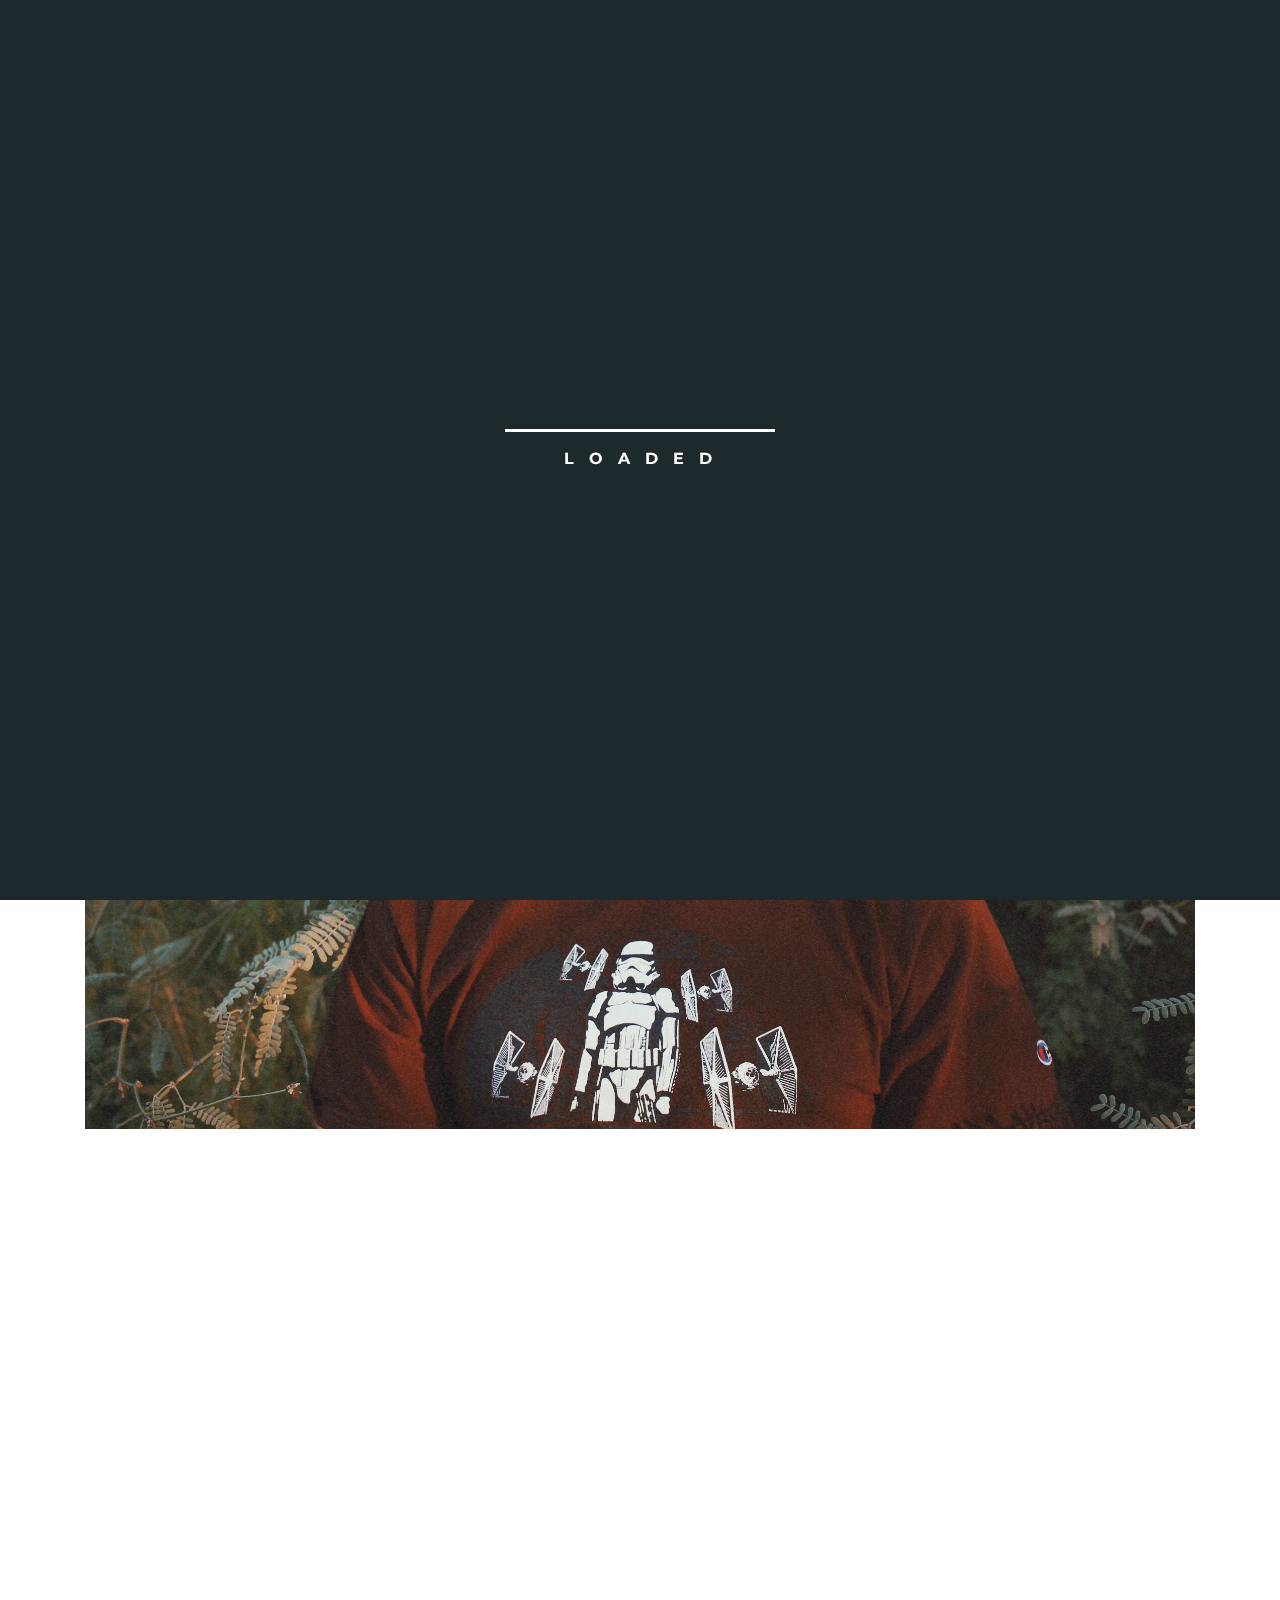
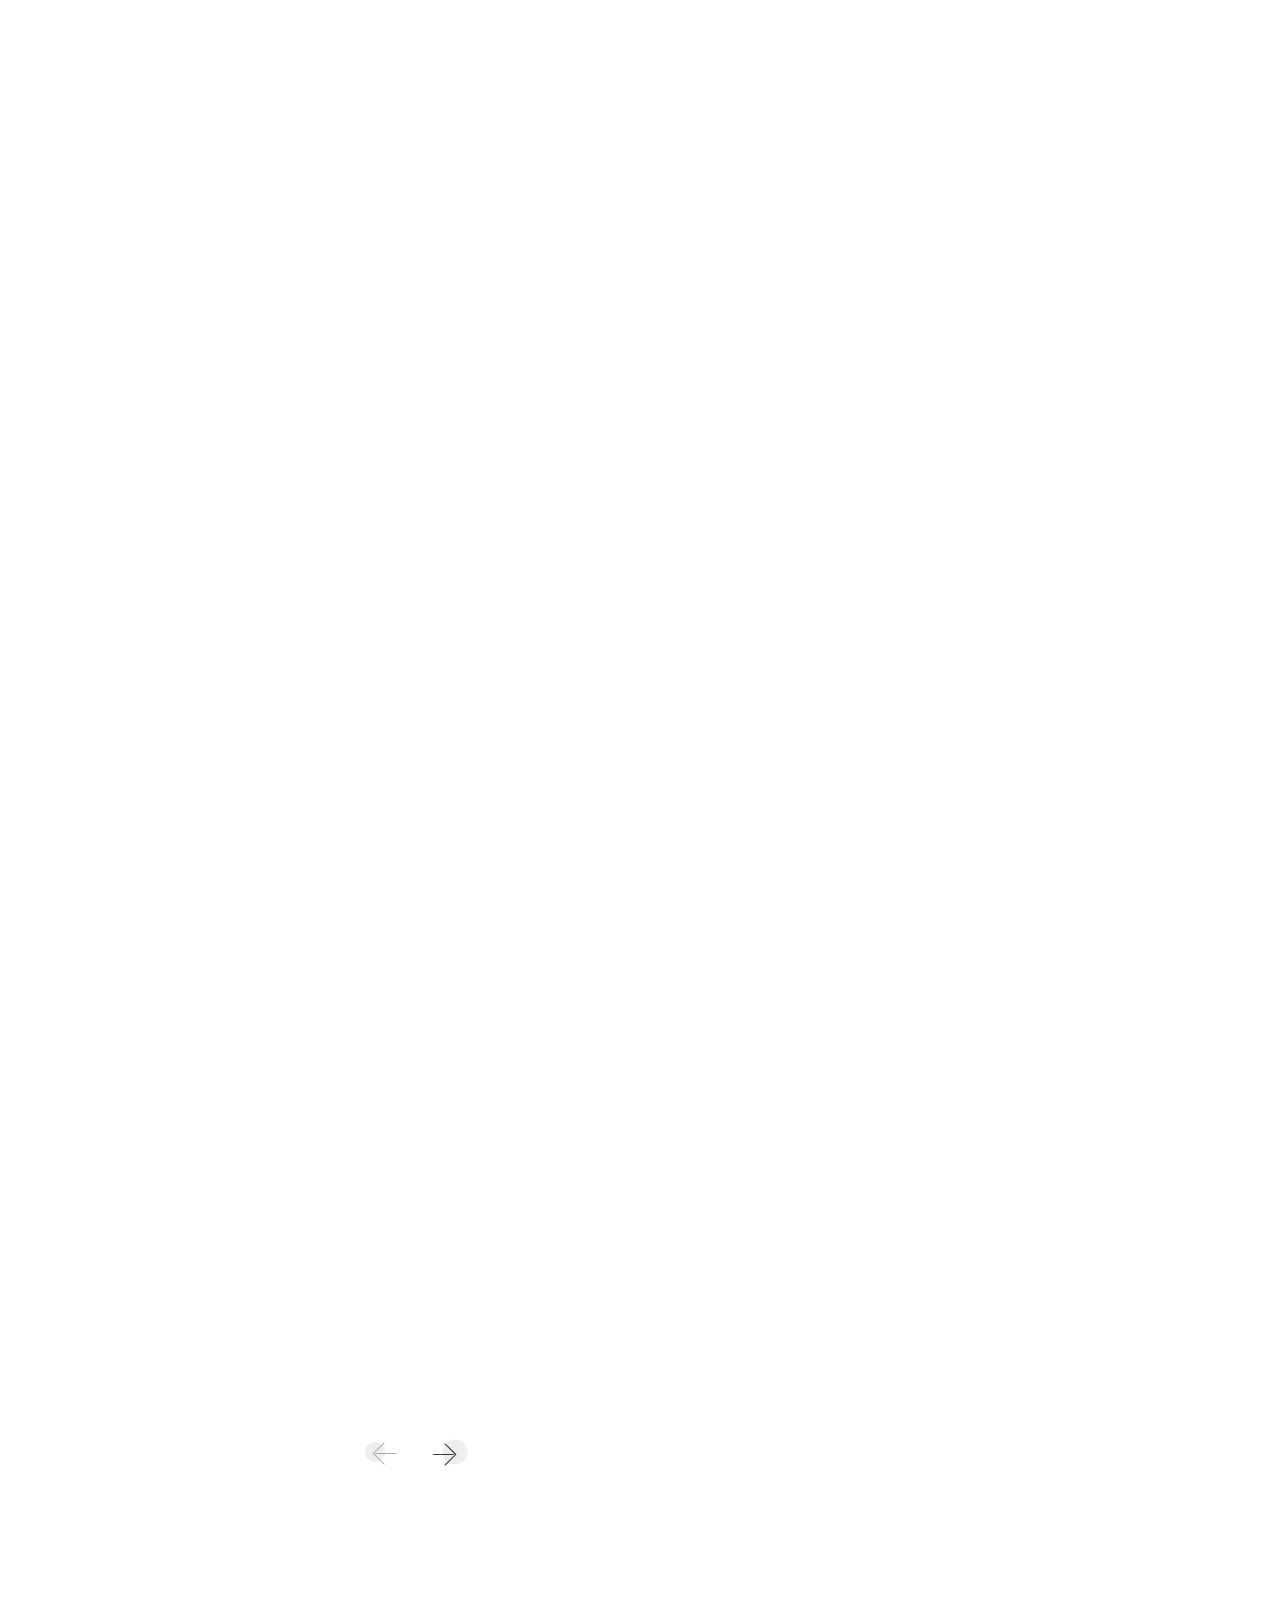
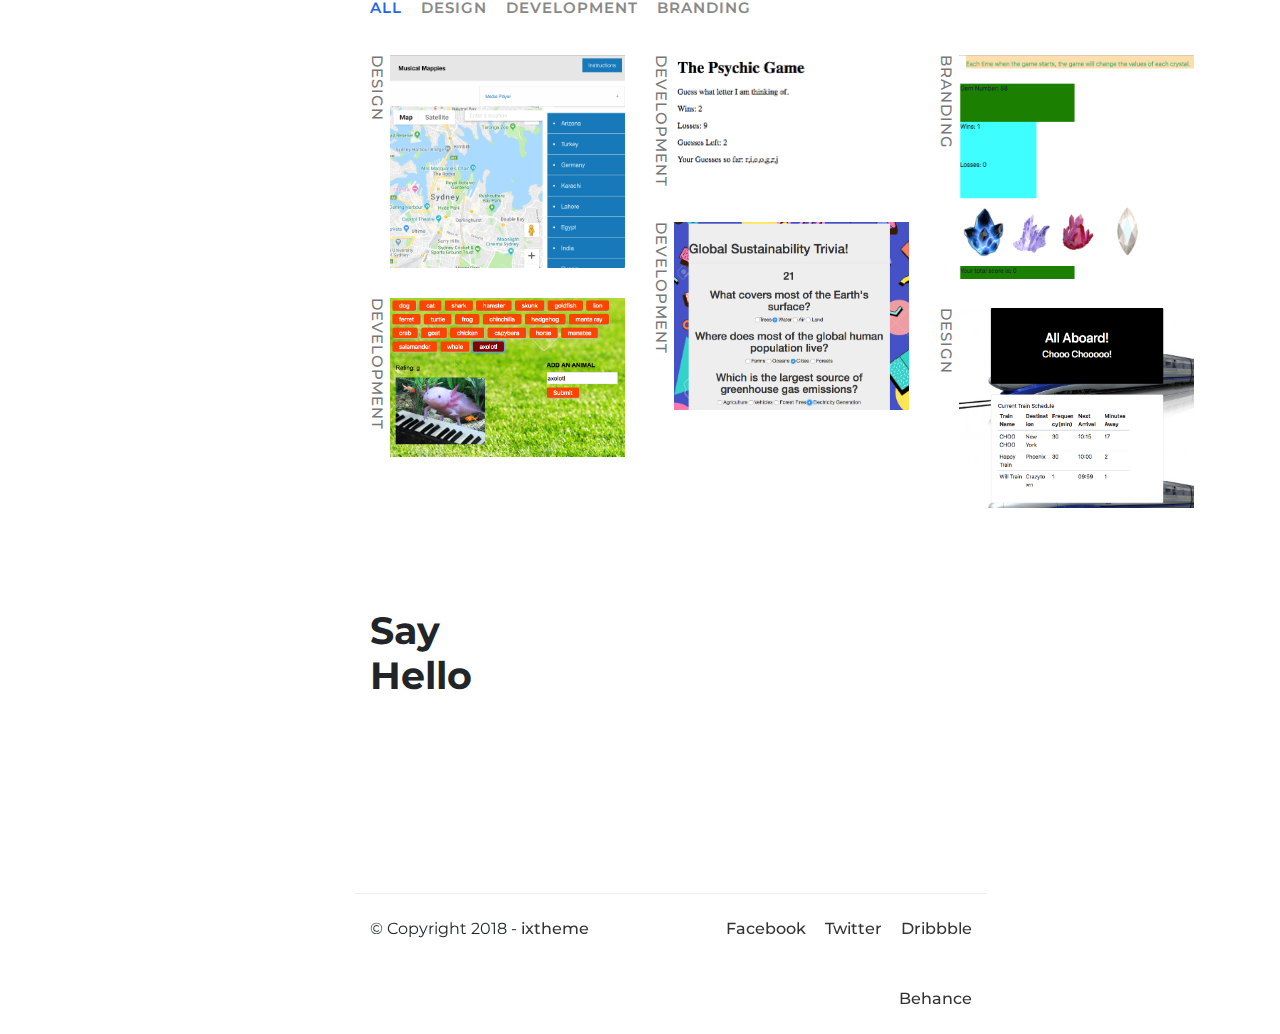
==== commit f0f641b7: "atwork" ====
--- a/template-files copy/index.html
+++ b/template-files copy/index.html
@@ -111,7 +111,7 @@
                     <div class="col">
                         <!-- cover image -->
                         <div class="cover_img">
-                            <img class="img-fluid" src="img/cover_photo.jpg" alt="">
+                            <img class="img-fluid" src="img/facePhoto.jpg" alt="">
                         </div>
                     </div>
                 </div>
@@ -415,12 +415,12 @@
                             <div class="col-lg-4 col-md-6 col-sm-6 design">
                                 <div class="work_single_item">
                                     <div class="work_image">
-                                        <a class="zoom_image" href="img/work_01.jpg">
-                                            <img class="img-fluid" src="img/work_01.jpg" alt="">
+                                        <a href="https://marquiwarqui.github.io/PROJECT-1/">
+                                            <img class="img-fluid" src="img/project1.jpg" alt="">
                                         </a>
                                     </div>
                                     <div class="work_item_info">
-                                        <h4>Black Wall</h4>
+                                        <h4>Musical Mappies</h4>
                                         <p>design</p>
                                     </div>
                                 </div>
@@ -430,12 +430,12 @@
                             <div class="col-lg-4 col-md-6 col-sm-6 develop">
                                 <div class="work_single_item">
                                     <div class="work_image">
-                                        <a class="zoom_image" href="img/work_02.jpg">
-                                            <img class="img-fluid" src="img/work_02.jpg" alt="">
+                                        <a href="https://andresjgonzalez6.github.io/Word-Guess-Game/">
+                                            <img class="img-fluid" src="img/letterGuess.jpg" alt="">
                                         </a>
                                     </div>
                                     <div class="work_item_info">
-                                        <h4>Lamp Holded</h4>
+                                        <h4>The Psychic Game</h4>
                                         <p>development</p>
                                     </div>
                                 </div>
@@ -445,12 +445,12 @@
                             <div class="col-lg-4 col-md-6 col-sm-6 branding">
                                 <div class="work_single_item">
                                     <div class="work_image">
-                                        <a class="zoom_image" href="img/work_03.jpg">
-                                            <img class="img-fluid" src="img/work_03.jpg" alt="">
+                                        <a href="https://andresjgonzalez6.github.io/unit-4-game/">
+                                            <img class="img-fluid" src="img/crystalCollector.jpg" alt="">
                                         </a>
                                     </div>
                                     <div class="work_item_info">
-                                        <h4>Dark Room</h4>
+                                        <h4>Crystal Collector</h4>
                                         <p>branding</p>
                                     </div>
                                 </div>
@@ -460,12 +460,12 @@
                             <div class="col-lg-4 col-md-6 col-sm-6 develop">
                                 <div class="work_single_item">
                                     <div class="work_image">
-                                        <a class="zoom_image" href="img/work_04.jpg">
-                                            <img class="img-fluid" src="img/work_04.jpg" alt="">
+                                        <a  href="https://andresjgonzalez6.github.io/TriviaGame/">
+                                            <img class="img-fluid" src="img/triviaGame.jpg" alt="">
                                         </a>
                                     </div>
                                     <div class="work_item_info">
-                                        <h4>Blue Sky</h4>
+                                        <h4>Sustainability Quiz</h4>
                                         <p>development</p>
                                     </div>
                                 </div>
@@ -475,12 +475,12 @@
                             <div class="col-lg-4 col-md-6 col-sm-6 develop">
                                 <div class="work_single_item">
                                     <div class="work_image">
-                                        <a class="zoom_image" href="img/work_06.jpg">
-                                            <img class="img-fluid" src="img/work_06.jpg" alt="">
+                                        <a href="https://andresjgonzalez6.github.io/gifTastic/">
+                                            <img class="img-fluid" src="img/animalGifs.jpg" alt="">
                                         </a>
                                     </div>
                                     <div class="work_item_info">
-                                        <h4>Tree Holder</h4>
+                                        <h4>Animal Giphy API</h4>
                                         <p>development</p>
                                     </div>
                                 </div>
@@ -490,171 +490,17 @@
                             <div class="col-lg-4 col-md-6 col-sm-6 design">
                                 <div class="work_single_item">
                                     <div class="work_image">
-                                        <a class="zoom_image" href="img/work_05.jpg">
-                                            <img class="img-fluid" src="img/work_05.jpg" alt="">
+                                        <a href="https://andresjgonzalez6.github.io/TrainSchedules/">
+                                            <img class="img-fluid" src="img/trainSchedule.jpg" alt="">
                                         </a>
                                     </div>
                                     <div class="work_item_info">
-                                        <h4>BayCycle</h4>
+                                        <h4>Train Schedule</h4>
                                         <p>design</p>
                                     </div>
                                 </div>
                             </div>
 
-                            <!-- work single item -->
-                            <div class="col-lg-4 col-md-6 col-sm-6 branding">
-                                <div class="work_single_item">
-                                    <div class="work_image">
-                                        <a class="zoom_image" href="img/work_07.jpg">
-                                            <img class="img-fluid" src="img/work_07.jpg" alt="">
-                                        </a>
-                                    </div>
-                                    <div class="work_item_info">
-                                        <h4>Green Leaf</h4>
-                                        <p>branding</p>
-                                    </div>
-                                </div>
-                            </div>
-
-                            <!-- work single item -->
-                            <div class="col-lg-4 col-md-6 col-sm-6 branding">
-                                <div class="work_single_item">
-                                    <div class="work_image">
-                                        <a class="zoom_image" href="img/work_08.jpg">
-                                            <img class="img-fluid" src="img/work_08.jpg" alt="">
-                                        </a>
-                                    </div>
-                                    <div class="work_item_info">
-                                        <h4>Circle Window</h4>
-                                        <p>branding</p>
-                                    </div>
-                                </div>
-                            </div>
-
-                            <!-- work single item -->
-                            <div class="col-lg-4 col-md-6 col-sm-6 design">
-                                <div class="work_single_item">
-                                    <div class="work_image">
-                                        <a class="zoom_image" href="img/work_09.jpg">
-                                            <img class="img-fluid" src="img/work_09.jpg" alt="">
-                                        </a>
-                                    </div>
-                                    <div class="work_item_info">
-                                        <h4>Building &amp; Sky</h4>
-                                        <p>design</p>
-                                    </div>
-                                </div>
-                            </div>
-                        </div>
-                    </div>
-                </div>
-            </div>
-        </div>
-        <!-- end of works wrapper -->
-
-        <!-- begin of blogs wrapper -->
-        <div id="qrop_blogs" class="qrop_blogs section_padding">
-            <div class="container">
-                <div class="row">
-                    <div class="col-md-3">
-                        <h2 class="section_title">
-                            <span class="reveal-trigger">Latest</span><br>
-                            <span class="reveal-trigger">Blogs</span>
-                        </h2>
-                    </div>
-                    <div class="col-md-9">
-                        <div class="row">
-                            <!-- blog single item -->
-                            <div class="col-md-4 wow fadeIn" data-wow-delay=".05s">
-                                <div class="blog_item">
-                                    <div class="blog_img">
-                                        <img class="img-fluid" src="img/blog_01.jpg" alt="">
-                                    </div>
-                                    <div class="blog_item_info">
-                                        <h4>Lorem sit amet consec tetur adipisi cinge.</h4>
-                                        <p>A ignismos veniam nihil conse quatur sit moltia maiores sint.</p>
-                                        <a href="blog_single.html">Read More</a>
-                                    </div>
-                                </div>
-                            </div>
-                            
-                            <!-- blog single item -->
-                            <div class="col-md-4 wow fadeIn" data-wow-delay=".15s">
-                                <div class="blog_item sm-mt-30">
-                                    <div class="blog_img">
-                                        <img class="img-fluid" src="img/blog_02.jpg" alt="">
-                                    </div>
-                                    <div class="blog_item_info">
-                                        <h4>Pagni oerspin ciatinse veniet elid bendi.</h4>
-                                        <p>It's a nissimos ectetur adipisi cinge mollitia maiores sint.</p>
-                                        <a href="blog_single.html">Read More</a>
-                                    </div>
-                                </div>
-                            </div>
-                            
-                            <!-- blog single item -->
-                            <div class="col-md-4 wow fadeIn" data-wow-delay=".25s">
-                                <div class="blog_item sm-mt-30">
-                                    <div class="blog_img">
-                                        <img class="img-fluid" src="img/blog_03.jpg" alt="">
-                                    </div>
-                                    <div class="blog_item_info">
-                                        <h4>Necessitati sit busaneo voluptas amit auto.</h4>
-                                        <p>It is gsimos veniam nihil conse quatur sit mollitia maies sint.</p>
-                                        <a href="blog_single.html">Read More</a>
-                                    </div>
-                                </div>
-                            </div>
-                        </div>
-                        <div class="row">
-                            <div class="col wow fadeIn" data-wow-delay=".05s">
-
-                                <div class="space-30"></div>
-
-                                <!-- View All Blogs button -->
-                                <a class="qrop_btn" href="all_blogs.html">View All Blogs</a>
-                            </div>
-                        </div>
-                    </div>
-                </div>
-            </div>
-        </div>
-        <!-- end of blogs wrapper -->
-
-        <!-- begin of testimonials wrapper -->
-        <div id="qrop_testimonial" class="qrop_testimonial section_padding">
-            <div class="container">
-                <div class="row">
-                    <div class="col-md-3">
-                        <h2 class="section_title">
-                            <span class="reveal-trigger">Cilents</span><br>
-                            <span class="reveal-trigger">Review</span>
-                        </h2>
-                    </div>
-                    <div class="col-md-3 wow fadeIn" data-wow-delay=".05s">
-                        <p class="testimonial_quote mbri-quote-right"></p>
-                        <h6 class="section_subtitle">trustred from over<br>500+ clients</h6>
-                    </div>
-                    <div class="col-md-6 wow fadeIn" data-wow-delay=".15s">
-                        <div class="owl-carousel testimonial_carousel">
-                            <div class="testimonial_item">
-                                <h5>Atque minima voluptate animi provident adipisci laudantium magni harum nulla. Consequuntur architecto aliquid distinctio doloribus molestiae facere dolorum.</h5>
-                                <p>Will Marvin <span>(Opticon Limited)</span></p>
-                            </div>
-                            <div class="testimonial_item">
-                                <h5>Porro debitis nostrum cum hic nam, expedita velit atque voluptates placeat doloribus voluptatem. Suscipit facere excepturi in vitae quibusdam iusto dolores ipsa!</h5>
-                                <p>Reta Schmidt <span>(Alive Tech)</span></p>
-                            </div>
-                            <div class="testimonial_item">
-                                <h5>Necessitatibus assumenda nemo porro. Soluta hic officiis nihil deserunt quae autem vero sapiente id? Aperiam est ducimus totam facilis excepturi dolorem perferendis.</h5>
-                                <p>Zander Rohan <span>(Tinmest Tech)</span></p>
-                            </div>
-                        </div>
-                    </div>
-                </div>
-            </div>
-        </div>
-        <!-- end of testimonials wrapper -->
 
         <!-- begin of contact wrapper -->
         <div id="qrop_contact" class="qrop_contact section_padding">
